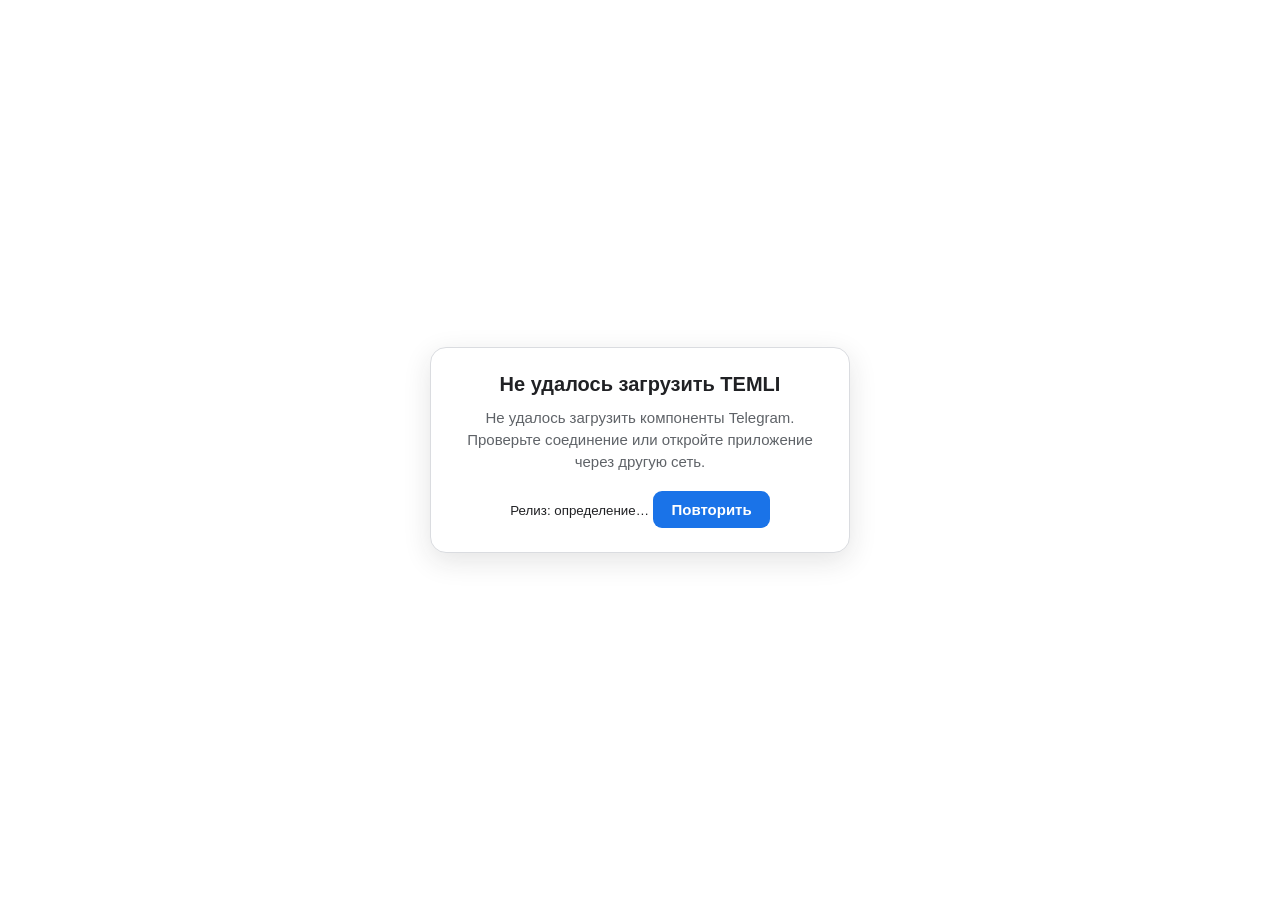
==== index.html @ 6789aa5f "Make payment and move actions optimistic" ====
<!DOCTYPE html>
<html lang="ru">
<head>
    <meta charset="UTF-8">
    <meta name="viewport" content="width=device-width, initial-scale=1.0, maximum-scale=1.0, user-scalable=no">
    <title>TEMLI — расписание</title>
    <link rel="stylesheet" href="styles.css?v=20260925-optimistic-actions1">
    <link rel="stylesheet" href="ux.css?v=1.0.0">
</head>
<body>
    <div id="startup-status" role="status" aria-live="polite">
        <div class="startup-status-card">
            <strong id="startup-status-title">TEMLI</strong>
            <p id="startup-status-message">Загрузка приложения…</p>
            <small id="startup-release" data-i18n-ignore>Релиз: определение…</small>
            <button id="startup-status-retry" type="button" hidden>Повторить</button>
        </div>
    </div>
    <svg class="thread-icon-sprite" aria-hidden="true">
        <defs>
            <symbol id="ti-chevron-left" viewBox="0 0 24 24"><path d="M14.5 5.5 8 12l6.5 6.5"/><circle cx="8" cy="12" r="1.15" fill="currentColor" stroke="none"/></symbol>
            <symbol id="ti-chevron-right" viewBox="0 0 24 24"><path d="m9.5 5.5 6.5 6.5-6.5 6.5"/><circle cx="16" cy="12" r="1.15" fill="currentColor" stroke="none"/></symbol>
            <symbol id="ti-chevron-down" viewBox="0 0 24 24"><path d="m5.5 9 6.5 6 6.5-6"/><circle cx="12" cy="15" r="1.15" fill="currentColor" stroke="none"/></symbol>
            <symbol id="ti-fullscreen" viewBox="0 0 24 24"><path d="M9 4H4v5M15 4h5v5M20 15v5h-5M9 20H4v-5"/><circle cx="20" cy="9" r="1.15" fill="currentColor" stroke="none"/></symbol>
            <symbol id="ti-students" viewBox="0 0 24 24"><circle cx="9" cy="8" r="3"/><path d="M3.5 19c.4-3.8 2.2-5.6 5.5-5.6s5.1 1.8 5.5 5.6M15.5 6.2a2.7 2.7 0 0 1 0 5.2M16.4 14c2.4.4 3.7 2 4.1 4.5"/><circle cx="20.5" cy="18.5" r="1.15" fill="currentColor" stroke="none"/></symbol>
            <symbol id="ti-assistant" viewBox="0 0 24 24"><path d="M6 4.5h11a2 2 0 0 1 2 2v11a2 2 0 0 1-2 2H7a2 2 0 0 1-2-2v-10M8 9h8M8 13h5"/><circle cx="5" cy="5" r="1.4" fill="currentColor" stroke="none"/><circle cx="16.5" cy="16.5" r="1.15" fill="currentColor" stroke="none"/></symbol>
            <symbol id="ti-settings" viewBox="0 0 24 24"><path d="M4 6h5M14 6h6M4 12h9M18 12h2M4 18h3M12 18h8"/><circle cx="11.5" cy="6" r="2.2"/><circle cx="15.5" cy="12" r="2.2"/><circle cx="9.5" cy="18" r="2.2"/></symbol>
            <symbol id="ti-zoom-in" viewBox="0 0 24 24"><circle cx="10" cy="10" r="5.5"/><path d="m14 14 5 5M10 7v6M7 10h6"/><circle cx="19" cy="19" r="1.15" fill="currentColor" stroke="none"/></symbol>
            <symbol id="ti-zoom-out" viewBox="0 0 24 24"><circle cx="10" cy="10" r="5.5"/><path d="m14 14 5 5M7 10h6"/><circle cx="19" cy="19" r="1.15" fill="currentColor" stroke="none"/></symbol>
            <symbol id="ti-calendar" viewBox="0 0 24 24"><rect x="4.5" y="6.5" width="15" height="13" rx="2"/><path d="M8 4v5M16 4v5M4.5 10.5h15M8 14h2M14 14h2M8 17h2"/><circle cx="16" cy="17" r="1.15" fill="currentColor" stroke="none"/></symbol>
            <symbol id="ti-pin" viewBox="0 0 24 24"><path d="M12 21s6-5.4 6-11a6 6 0 0 0-12 0c0 5.6 6 11 6 11Z"/><circle cx="12" cy="10" r="2.2"/><circle cx="12" cy="21" r="1.15" fill="currentColor" stroke="none"/></symbol>
            <symbol id="ti-message" viewBox="0 0 24 24"><path d="M5 5.5h14v10H10l-4.5 3v-3H5z"/><path d="M9 10h6"/><circle cx="18.5" cy="15.5" r="1.15" fill="currentColor" stroke="none"/></symbol>
            <symbol id="ti-delay-teacher" viewBox="0 0 24 24"><circle cx="11" cy="12" r="7"/><path d="M11 8v4l3 2M18.5 5.5l1.5-1.5"/><circle cx="19.5" cy="4.5" r="1.15" fill="currentColor" stroke="none"/></symbol>
            <symbol id="ti-delay-student" viewBox="0 0 24 24"><circle cx="13" cy="12" r="7"/><path d="M13 8v4l-3 2M4 8.5v7"/><circle cx="4" cy="5" r="1.8"/><circle cx="4" cy="18.5" r="1.15" fill="currentColor" stroke="none"/></symbol>
            <symbol id="ti-paid" viewBox="0 0 24 24"><path d="M8 20V4h5.2c3.2 0 5.3 1.7 5.3 4.6s-2.1 4.7-5.3 4.7H6M6 16.5h9"/><circle cx="18.5" cy="8.6" r="1.15" fill="currentColor" stroke="none"/></symbol>
            <symbol id="ti-subscription" viewBox="0 0 24 24"><path d="M5 6.5h14M5 11h14M5 15.5h10M5 20h7"/><circle cx="19" cy="15.5" r="1.4" fill="currentColor" stroke="none"/></symbol>
            <symbol id="ti-free" viewBox="0 0 24 24"><ellipse cx="10" cy="13" rx="4.5" ry="6"/><path d="M18 3.5v5M15.5 6h5"/><circle cx="18" cy="6" r="1.05" fill="currentColor" stroke="none"/></symbol>
            <symbol id="ti-move" viewBox="0 0 24 24"><path d="M5 17c0-6 3-10 9-10h4M15 4l3 3-3 3"/><circle cx="5" cy="17" r="1.6" fill="currentColor" stroke="none"/></symbol>
            <symbol id="ti-cancel" viewBox="0 0 24 24"><path d="M18.5 18.5A8.5 8.5 0 1 1 20 8M6 6l12 12"/><circle cx="20" cy="8" r="1.2" fill="currentColor" stroke="none"/></symbol>
            <symbol id="ti-restore" viewBox="0 0 24 24"><path d="M8 7H4v-4M4.5 7A8.5 8.5 0 1 1 5 17"/><circle cx="5" cy="17" r="1.2" fill="currentColor" stroke="none"/></symbol>
            <symbol id="ti-profile" viewBox="0 0 24 24"><circle cx="12" cy="8" r="3.2"/><path d="M5.5 20v-1.5c0-3.7 2.2-5.7 6.5-5.7s6.5 2 6.5 5.7V20M5.5 6V4h2M18.5 6V4h-2"/><circle cx="18.5" cy="20" r="1.15" fill="currentColor" stroke="none"/></symbol>
            <symbol id="ti-report" viewBox="0 0 24 24"><path d="M6 4.5h9l3 3V20H6zM15 4.5v3h3M9 11h6M9 15h4"/><circle cx="15.5" cy="18" r="1.15" fill="currentColor" stroke="none"/></symbol>
            <symbol id="ti-edit" viewBox="0 0 24 24"><path d="m6 17.5.8-4 8.7-8.7 3.7 3.7-8.7 8.7zM14 6.3l3.7 3.7M5 20h9"/><circle cx="5" cy="20" r="1.15" fill="currentColor" stroke="none"/></symbol>
            <symbol id="ti-delete" viewBox="0 0 24 24"><path d="M7 8v11h10V8M5 8h14M9 8V5h6v3M10 11v5M14 11v5"/><circle cx="17" cy="19" r="1.15" fill="currentColor" stroke="none"/></symbol>
            <symbol id="ti-palette" viewBox="0 0 24 24"><path d="M12 4a8 8 0 1 0 0 16h1.2a1.8 1.8 0 0 0 0-3.6h-.7a1.5 1.5 0 0 1 0-3H20A8 8 0 0 0 12 4Z"/><circle cx="8" cy="10" r="1.1" fill="currentColor" stroke="none"/><circle cx="11" cy="7" r="1.1" fill="currentColor" stroke="none"/><circle cx="15" cy="8" r="1.1" fill="currentColor" stroke="none"/></symbol>
            <symbol id="ti-add" viewBox="0 0 24 24"><path d="M12 5v14M5 12h14"/><circle cx="19" cy="12" r="1.15" fill="currentColor" stroke="none"/></symbol>
            <symbol id="ti-check" viewBox="0 0 24 24"><path d="m5 12.5 4.5 4.5L19 7.5"/><circle cx="19" cy="7.5" r="1.15" fill="currentColor" stroke="none"/></symbol>
            <symbol id="ti-copy" viewBox="0 0 24 24"><rect x="8" y="5" width="11" height="13" rx="2"/><path d="M15.5 18v1a2 2 0 0 1-2 2H7a2 2 0 0 1-2-2V9a2 2 0 0 1 2-2h1"/><circle cx="19" cy="5" r="1.15" fill="currentColor" stroke="none"/></symbol>
            <symbol id="ti-help" viewBox="0 0 24 24"><circle cx="12" cy="12" r="8"/><path d="M9.7 9.2a2.5 2.5 0 0 1 4.8.9c0 2.2-2.5 2.3-2.5 4.2"/><circle cx="12" cy="17.5" r="1.15" fill="currentColor" stroke="none"/></symbol>
            <symbol id="ti-receipt" viewBox="0 0 24 24"><path d="M6 4.5h12V20l-2-1.5-2 1.5-2-1.5-2 1.5-2-1.5L6 20zM9 9h6M9 13h4"/><circle cx="16" cy="16" r="1.15" fill="currentColor" stroke="none"/></symbol>
            <symbol id="ti-book" viewBox="0 0 24 24"><path d="M4.5 5.5c3.2-.7 5.7.1 7.5 2.2 1.8-2.1 4.3-2.9 7.5-2.2v13c-3.2-.7-5.7.1-7.5 2.2-1.8-2.1-4.3-2.9-7.5-2.2zM12 7.7v13"/><circle cx="19.5" cy="18.5" r="1.15" fill="currentColor" stroke="none"/></symbol>
            <symbol id="ti-pdf" viewBox="0 0 24 24"><path d="M6 4.5h9l3 3V20H6zM15 4.5v3h3M9 11h6M9 15h6"/><circle cx="18" cy="20" r="1.15" fill="currentColor" stroke="none"/></symbol>
            <symbol id="ti-debt" viewBox="0 0 24 24"><path d="M8 20V4h5c3.2 0 5.2 1.7 5.2 4.5S16.2 13 13 13H6M6 16.5h8"/><circle cx="19" cy="18" r="1.4" fill="currentColor" stroke="none"/></symbol>
            <symbol id="ti-windows" viewBox="0 0 24 24"><path d="M5 6v12M19 6v12M8 9h3M13 15h3"/><circle cx="12" cy="12" r="1.3" fill="currentColor" stroke="none"/></symbol>
            <symbol id="ti-summary" viewBox="0 0 24 24"><path d="M5 19V11M10 19V6M15 19v-9M20 19V4"/><circle cx="20" cy="4" r="1.15" fill="currentColor" stroke="none"/></symbol>
            <symbol id="ti-birthday" viewBox="0 0 24 24"><path d="M5 12h14v8H5zM5 15c1.3 1.2 2.7 1.2 4 0 1.3 1.2 2.7 1.2 4 0 1.3 1.2 2.7 1.2 4 0 .7.6 1.3.9 2 .9M8 12V9h8v3M12 8V5"/><circle cx="12" cy="4" r="1.3" fill="currentColor" stroke="none"/></symbol>
            <symbol id="ti-archive" viewBox="0 0 24 24"><path d="M5 8h14v11H5zM4 5h16v3H4zM9 12h6"/><circle cx="15" cy="12" r="1.15" fill="currentColor" stroke="none"/></symbol>
            <symbol id="ti-close" viewBox="0 0 24 24"><path d="m6 6 12 12M18 6 6 18"/><circle cx="18" cy="6" r="1.15" fill="currentColor" stroke="none"/></symbol>
            <symbol id="ti-board" viewBox="0 0 24 24"><path d="M4 5.5h16v11H4zM8 20l4-3.5L16 20M8 10h3M13 13h3"/><circle cx="20" cy="16.5" r="1.15" fill="currentColor" stroke="none"/></symbol>
        </defs>
    </svg>
    <header class="main-header">
        <div class="header-top">
            <button id="btn-today" class="header-btn">Сегодня</button>
            <div class="nav-arrows">
                <button id="btn-prev-week" class="icon-btn" aria-label="Предыдущая неделя"><svg class="thread-icon" aria-hidden="true"><use href="#ti-chevron-left"></use></svg></button>
                <div class="header-center-stack">
                    <button id="top-next-lesson" class="top-next-lesson" type="button" aria-controls="top-next-lesson-details" aria-expanded="false" data-i18n-ignore>
                        <span id="top-next-lesson-summary">Ближайшее занятие…</span><svg class="thread-icon top-next-chevron" aria-hidden="true"><use href="#ti-chevron-down"></use></svg>
                    </button>
                    <div id="top-notification-preview" class="top-notification-preview hidden">
                        <button id="btn-top-teacher-delay" type="button"><svg class="thread-icon" aria-hidden="true"><use href="#ti-delay-teacher"></use></svg>Я задержусь</button>
                        <button id="btn-top-student-delay" type="button"><svg class="thread-icon" aria-hidden="true"><use href="#ti-delay-student"></use></svg>Ученик задерживается</button>
                    </div>
                    <div id="top-next-lesson-details" class="top-next-lesson-details hidden"></div>
                </div>
                <button id="btn-next-week" class="icon-btn" aria-label="Следующая неделя"><svg class="thread-icon" aria-hidden="true"><use href="#ti-chevron-right"></use></svg></button>
            </div>
            <div class="header-actions">
                <button id="btn-fullscreen" class="icon-btn hidden" type="button" title="На весь экран" aria-label="На весь экран"><svg class="thread-icon" aria-hidden="true"><use href="#ti-fullscreen"></use></svg></button>
                <button id="btn-students" class="icon-btn" title="Ученики" aria-label="Ученики"><svg class="thread-icon" aria-hidden="true"><use href="#ti-students"></use></svg><span id="student-binding-alert" class="student-binding-alert hidden" aria-hidden="true"></span></button>
                <button id="btn-work-center" class="icon-btn work-center-btn" title="Помощник" aria-label="Помощник"><svg class="thread-icon" aria-hidden="true"><use href="#ti-assistant"></use></svg><span id="work-center-debt-alert" class="work-center-debt-alert hidden" aria-hidden="true">!</span></button>
                <button id="btn-app-settings" class="icon-btn settings-icon-btn" title="Настройки" aria-label="Настройки"><svg class="thread-icon" aria-hidden="true"><use href="#ti-settings"></use></svg></button>
            </div>
        </div>
        <div class="week-days-container">
            <div class="time-spacer">
                <button id="btn-zoom-in" class="zoom-btn" title="Увеличить высоту" aria-label="Увеличить высоту"><svg class="thread-icon" aria-hidden="true"><use href="#ti-zoom-in"></use></svg></button>
                <button id="btn-zoom-out" class="zoom-btn" title="Уменьшить высоту" aria-label="Уменьшить высоту"><svg class="thread-icon" aria-hidden="true"><use href="#ti-zoom-out"></use></svg></button>
                <button id="btn-date-picker" class="zoom-btn date-picker-trigger" type="button" title="Выбрать дату" aria-label="Выбрать дату"><svg class="thread-icon" aria-hidden="true"><use href="#ti-calendar"></use></svg></button>
            </div>
            <div class="days-row" id="days-header"></div>
        </div>
    </header>

    <main id="calendar-container">
        <div class="calendar-grid">
            <div class="time-column" id="time-labels"></div>
            <div class="days-grid" id="week-grid"></div>
            <div class="events-layer" id="events-layer">
                <div id="current-time-line" class="current-time-line hidden">
                    <div class="time-line-dot"></div>
                </div>
            </div>
        </div>
    </main>

    <!-- Компактная строка режима переноса; ux.js переносит её над календарной сеткой. -->
    <div id="move-hint" class="move-hint-bar hidden">
        <span><svg class="thread-icon" aria-hidden="true"><use href="#ti-pin"></use></svg><span id="move-hint-text">Выберите новое время</span></span>
        <button id="btn-cancel-move" class="cancel-move-btn">Отмена</button>
    </div>

    <!-- МЕНЮ ДЕЙСТВИЙ (Короткий клик по ученику) -->
    <div id="action-menu-overlay" class="hidden">
        <div class="modal-content text-center">
            <h2 id="action-menu-title">Ученик</h2>
            <p id="personal-event-notes-view" class="personal-event-notes-view hidden"></p>
            <div class="modal-actions-column">
                <div class="action-section-label" id="action-contact-label">Связь</div>
                <button id="btn-action-chat-student" class="action-menu-btn"><svg class="thread-icon" aria-hidden="true"><use href="#ti-message"></use></svg>Написать ученику</button>
                <button id="btn-action-chat-parent" class="action-menu-btn"><svg class="thread-icon" aria-hidden="true"><use href="#ti-message"></use></svg>Написать родителю</button>
                <div id="group-action-details" class="group-action-details hidden"></div>
                <div class="action-section-label" id="action-notification-label">Оповещения</div>
                <div class="payment-actions-row" id="action-notification-actions">
                    <button id="btn-action-teacher-delay" class="action-menu-btn future-notification-btn"><svg class="thread-icon" aria-hidden="true"><use href="#ti-delay-teacher"></use></svg>Я задержусь</button>
                    <button id="btn-action-student-delay" class="action-menu-btn future-notification-btn"><svg class="thread-icon" aria-hidden="true"><use href="#ti-delay-student"></use></svg>Ученик задерживается</button>
                </div>
                <div class="action-section-label" id="individual-payment-label">Оплата</div>
                <div class="payment-actions-row payment-actions-row-three" id="action-payment-actions">
                    <button id="btn-action-paid" class="action-menu-btn paid-btn"><svg class="thread-icon" aria-hidden="true"><use href="#ti-paid"></use></svg>Оплачено</button>
                    <button id="btn-action-subscription" class="action-menu-btn subscription-pay-btn"><svg class="thread-icon" aria-hidden="true"><use href="#ti-subscription"></use></svg>Абонемент</button>
                    <button id="btn-action-free" class="action-menu-btn free-btn"><svg class="thread-icon" aria-hidden="true"><use href="#ti-free"></use></svg>Бесплатно</button>
                </div>
                <div class="action-section-label" id="action-event-label">Занятие</div>
                <div class="payment-actions-row">
                    <button id="btn-action-move-trigger" class="action-menu-btn"><svg class="thread-icon" aria-hidden="true"><use href="#ti-move"></use></svg>Перенести</button>
                    <button id="btn-action-cancel-once" class="action-menu-btn"><svg class="thread-icon" aria-hidden="true"><use href="#ti-cancel"></use></svg>Отменить</button>
                </div>

                <button id="btn-action-student-card" class="action-menu-btn"><svg class="thread-icon" aria-hidden="true"><use href="#ti-profile"></use></svg>Карточка ученика</button>
                <button id="btn-action-report" class="action-menu-btn"><svg class="thread-icon" aria-hidden="true"><use href="#ti-report"></use></svg>Итог занятия</button>
                <button id="btn-action-settings" class="action-menu-btn"><svg class="thread-icon" aria-hidden="true"><use href="#ti-settings"></use></svg>Настройки занятия</button>
                <button id="btn-action-delete" class="action-menu-btn delete-btn"><svg class="thread-icon" aria-hidden="true"><use href="#ti-delete"></use></svg>Удалить</button>

                <!-- ПАЛИТРА ЦВЕТОВ: 7 быстрых цветов + расширенная палитра -->
                <div class="action-section-label" id="action-color-label">Цвет</div>
                <div class="inline-color-palette" id="action-color-palette">
                    <div class="color-swatch color-0" data-color="0"></div>
                    <div class="color-swatch color-1" data-color="1"></div>
                    <div class="color-swatch color-2" data-color="2"></div>
                    <div class="color-swatch color-3" data-color="3"></div>
                    <div class="color-swatch color-4" data-color="4"></div>
                    <div class="color-swatch color-5" data-color="5"></div>
                    <div class="color-swatch color-6" data-color="6"></div>
                    <div class="color-swatch color-picker-open" id="color-picker-open" role="button" aria-label="Другой цвет"><svg class="thread-icon" aria-hidden="true"><use href="#ti-palette"></use></svg></div>
                </div>

                <button id="btn-action-close" class="secondary-btn">Закрыть</button>
            </div>
        </div>
    </div>

    <!-- ДИАЛОГ ПЕРЕНОСА / КОПИРОВАНИЯ -->
    <div id="move-modal-overlay" class="hidden">
        <div class="modal-content text-center">
            <h2 id="move-modal-title">Действие с занятием</h2>
            <p id="move-modal-desc" class="modal-desc"></p>
            <div id="move-time-picker" class="move-time-picker">
                <strong id="move-time-picker-label">Время начала</strong>
                <div class="move-time-presets" aria-label="Быстрый выбор минут">
                    <button type="button" data-move-minute="0">:00</button>
                    <button type="button" data-move-minute="15">:15</button>
                    <button type="button" data-move-minute="30">:30</button>
                    <button type="button" data-move-minute="45">:45</button>
                </div>
                <div class="move-time-fine">
                    <button id="btn-move-time-minus" type="button" aria-label="Уменьшить время на 5 минут">−5</button>
                    <input id="move-target-time" type="time" step="300" aria-label="Новое время занятия">
                    <button id="btn-move-time-plus" type="button" aria-label="Увеличить время на 5 минут">+5</button>
                </div>
                <small id="move-time-status" aria-live="polite"></small>
            </div>
            <div class="modal-actions-column">
                <button id="btn-action-copy" class="primary-btn"><svg class="thread-icon" aria-hidden="true"><use href="#ti-add"></use></svg>Добавить ещё одним занятием</button>
                <button id="btn-action-move-once" class="secondary-btn"><svg class="thread-icon" aria-hidden="true"><use href="#ti-move"></use></svg>Перенести (разово)</button>
                <button id="btn-action-move-all" class="secondary-btn"><svg class="thread-icon" aria-hidden="true"><use href="#ti-move"></use></svg>Перенести все будущие</button>
                <button id="btn-action-move-cancel" class="danger-btn">Отмена</button>
            </div>
        </div>
    </div>

    <!-- ДИАЛОГ УДАЛЕНИЯ -->
    <div id="delete-modal-overlay" class="hidden">
        <div class="modal-content text-center">
            <h2 id="delete-modal-title">Удаление занятия</h2>
            <p class="modal-desc" id="delete-modal-desc">Как удалить это занятие?</p>
            <div class="modal-actions-column">
                <button id="btn-delete-once" class="danger-btn">Удалить только это занятие</button>
                <button id="btn-delete-all" class="danger-btn">Удалить все будущие (навсегда)</button>
                <button id="btn-delete-cancel" class="secondary-btn">Отмена</button>
            </div>
        </div>
    </div>

    <!-- ОПЛАТА АБОНЕМЕНТА -->
    <div id="subscription-pay-overlay" class="hidden">
        <div class="modal-content text-center">
            <h2 id="subscription-pay-title">Абонемент</h2>
            <p id="subscription-pay-desc" class="modal-desc">Укажите сумму оплаты.</p>
            <div class="form-group text-left">
                <label>Сумма абонемента, ₽</label>
                <input type="number" id="subscription-pay-amount" min="0" step="1" inputmode="decimal" placeholder="Например: 3000">
                <small id="subscription-pay-hint" class="field-hint"></small>
            </div>
            <div class="form-group text-left">
                <label>Зачесть за</label>
                <div class="subscription-count-stepper">
                    <button type="button" id="subscription-count-minus" class="subscription-count-btn" aria-label="Уменьшить количество занятий">−</button>
                    <strong id="subscription-custom-count" class="subscription-count-value">3 занятия</strong>
                    <button type="button" id="subscription-count-plus" class="subscription-count-btn" aria-label="Увеличить количество занятий">+</button>
                </div>
            </div>
            <label class="checkbox-label receipt-send-checkbox">
                <input type="checkbox" id="subscription-send-receipt-checkbox" checked>
                <span>Отправить чек родителю</span>
            </label>
            <div class="modal-actions-column">
                <button id="btn-subscription-pay-apply" class="primary-btn"><svg class="thread-icon" aria-hidden="true"><use href="#ti-check"></use></svg>Оплатить абонемент</button>
                <button id="btn-subscription-pay-cancel" class="secondary-btn">Отмена</button>
            </div>
        </div>
    </div>

    <!-- КОМПАКТНЫЙ ВЫБОР ТИПА НОВОЙ ЗАПИСИ -->
    <div id="add-type-overlay" class="hidden">
        <div class="modal-content add-type-modal" role="dialog" aria-modal="true" aria-labelledby="add-type-title">
            <header class="modal-header add-type-header">
                <div>
                    <h2 id="add-type-title">Что добавить?</h2>
                    <p id="add-type-context" class="add-type-context" data-i18n-ignore></p>
                </div>
                <button id="btn-close-add-type" class="close-modal" type="button" aria-label="Закрыть"><svg class="thread-icon" aria-hidden="true"><use href="#ti-close"></use></svg></button>
            </header>
            <div class="add-type-choices">
                <button id="btn-add-type-student" class="add-type-choice" type="button">
                    <span class="add-type-icon"><svg class="thread-icon" aria-hidden="true"><use href="#ti-profile"></use></svg></span>
                    <span>Занятие с учеником</span>
                    <svg class="thread-icon add-type-chevron" aria-hidden="true"><use href="#ti-chevron-right"></use></svg>
                </button>
                <button id="btn-add-type-group" class="add-type-choice" type="button">
                    <span class="add-type-icon"><svg class="thread-icon" aria-hidden="true"><use href="#ti-students"></use></svg></span>
                    <span>Групповое занятие</span>
                    <svg class="thread-icon add-type-chevron" aria-hidden="true"><use href="#ti-chevron-right"></use></svg>
                </button>
                <button id="btn-add-type-personal" class="add-type-choice personal-choice" type="button">
                    <span class="add-type-icon"><svg class="thread-icon" aria-hidden="true"><use href="#ti-pin"></use></svg></span>
                    <span>Личное дело</span>
                    <svg class="thread-icon add-type-chevron" aria-hidden="true"><use href="#ti-chevron-right"></use></svg>
                </button>
            </div>
        </div>
    </div>

    <!-- МОДАЛЬНОЕ ОКНО НАСТРОЕК / ДОБАВЛЕНИЯ ЗАНЯТИЯ -->
    <div id="modal-overlay" class="hidden">
        <div class="modal-content">
            <header class="modal-header">
                <h2 id="modal-title">Настройки занятия</h2>
                <button id="btn-close-modal" class="close-modal" type="button" aria-label="Закрыть"><svg class="thread-icon" aria-hidden="true"><use href="#ti-close"></use></svg></button>
            </header>
            <div class="modal-body">
                <input type="hidden" id="lesson-id">
                <input type="hidden" id="lesson-date">

                <div id="form-container">
                    <div class="form-group hidden" id="lesson-type-group">
                        <label>Кого добавить в слот</label>
                        <select id="lesson-type-select">
                            <option value="student">Ученика</option>
                            <option value="group">Группу</option>
                            <option value="personal">Личное дело</option>
                        </select>
                    </div>

                    <div class="form-group hidden" id="personal-event-group">
                        <label for="personal-event-title">Название</label>
                        <input type="text" id="personal-event-title" maxlength="100" placeholder="Например: врач, встреча, дорога">
                        <label for="personal-event-notes" class="personal-notes-label">Заметки</label>
                        <textarea id="personal-event-notes" rows="4" maxlength="1000" placeholder="Необязательно"></textarea>
                        <small class="field-hint">Заметки видны только владельцу расписания.</small>
                    </div>

                    <div class="form-group hidden" id="group-editor-group">
                        <label>Группа</label>
                        <input type="text" id="group-name" placeholder="Название группы, например: 9 класс">
                        <div class="group-members-head">Ученики группы</div>
                        <div id="group-members-container" class="group-members-list"></div>
                        <button type="button" id="btn-add-group-member" class="secondary-btn compact-add-btn">＋ Добавить ученика</button>
                    </div>

                    <!-- Выбор или ввод ученика при СОЗДАНИИ -->
                    <div class="form-group" id="student-select-group">
                        <label>Ученик</label>
                        <select id="student-select">
                            <option value="">-- Выбрать ученика --</option>
                            <option value="manual">Вписать вручную...</option>
                        </select>
                        <input type="text" id="manual-student-name" class="hidden" placeholder="Имя ученика">
                    </div>

                    <section id="lesson-student-setup" class="lesson-student-setup" data-i18n-ignore>
                        <div class="lesson-student-setup-head">
                            <strong>Контакты</strong>
                            <small>Сохранятся в карточке ученика</small>
                        </div>
                        <input type="text" id="lesson-parent-name" maxlength="128" placeholder="Имя родителя (необязательно)" aria-label="Имя родителя (необязательно)">
                        <div id="lesson-bot-invite-options" class="lesson-bot-invite-options" hidden>
                            <strong>Приглашения — по желанию</strong>
                            <label class="checkbox-label"><input type="checkbox" id="lesson-invite-student"><span>Создать ссылку ученику</span></label>
                            <label class="checkbox-label"><input type="checkbox" id="lesson-invite-parent"><span>Создать ссылку родителю</span></label>
                            <small id="lesson-bot-invite-hint" class="field-hint"></small>
                        </div>
                        <details id="lesson-manual-contacts">
                        <summary>Контакты вручную</summary>
                        <div class="form-group">
                            <label>Контакт ученика</label>
                            <div id="lesson-student-contacts" class="contacts-list"></div>
                            <button type="button" class="secondary-btn add-contact-btn" data-target="lesson-student-contacts">＋ Добавить контакт</button>
                        </div>
                        <div class="form-group">
                            <label>Контакт родителя</label>
                            <div id="lesson-parent-contacts" class="contacts-list"></div>
                            <button type="button" class="secondary-btn add-contact-btn" data-target="lesson-parent-contacts">＋ Добавить контакт</button>
                        </div>
                        </details>
                    </section>
                    <!-- Отображение ученика при РЕДАКТИРОВАНИИ -->
                    <div class="form-group hidden" id="student-fixed-group">
                        <label>Ученик</label>
                        <input type="text" id="fixed-student-name" readonly class="readonly-input">
                    </div>

                    <div class="form-group" id="student-lesson-price-group">
                        <label>Стоимость занятия, ₽</label>
                        <input type="number" id="lesson-price" min="0" step="1" inputmode="decimal" placeholder="1500">
                    </div>

                    <div class="form-group hidden" id="lesson-price-scope-group">
                        <label>Где изменить цену</label>
                        <div class="price-scope-options">
                            <label><input type="radio" name="lesson-price-scope" value="single" checked><span>Только это занятие</span></label>
                            <label><input type="radio" name="lesson-price-scope" value="future"><span>Это и будущие неоплаченные</span></label>
                        </div>
                        <small class="field-hint">Прошедшие, отменённые, бесплатные и оплаченные занятия не изменятся.</small>
                    </div>

                    <!-- Время и Длительность -->
                    <div class="form-row" id="time-duration-group">
                        <div class="form-group flex-1">
                            <label>Время начала</label>
                            <input type="time" id="lesson-time" step="300">
                        </div>
                        <div class="form-group flex-1">
                            <label>Длительность (мин)</label>
                            <input type="number" id="lesson-duration" value="60" min="15" max="1440" step="5">
                        </div>
                    </div>

                    <div class="form-group" id="repeat-group">
                        <label>Повтор</label>
                        <select id="lesson-repeat">
                            <option value="year" selected>До конца учебного года</option>
                            <option value="no">Только сегодня (разово)</option>
                            <option value="month">Каждую неделю на месяц</option>
                        </select>
                        <div id="repeat-until-wrap" class="form-group hidden">
                            <label>Каждую неделю до</label>
                            <input type="date" id="repeat-until">
                        </div>
                    </div>

                    <div class="form-group reminder-group">
                        <input type="checkbox" id="reminder-enabled" checked hidden>
                        <label id="lesson-reminder-label" data-i18n-ignore>Напоминать за (если включено у ученика)</label>
                        <div id="reminder-minutes-wrap" class="reminder-minutes-wrap">
                            <span>за</span>
                            <input type="number" id="reminder-minutes" value="60" min="0" max="10080" step="5">
                            <span>минут</span>
                        </div>
                    </div>

                </div>

                <div class="modal-actions">
                    <button id="btn-save" class="primary-btn">Сохранить</button>
                    <button id="btn-cancel-modal" class="secondary-btn">Отмена</button>
                </div>
            </div>
        </div>
    </div>

    <div id="lesson-invite-result-overlay" class="hidden" data-i18n-ignore>
        <div class="modal-content compact-modal" role="dialog" aria-modal="true" aria-labelledby="lesson-invite-result-title">
            <header class="modal-header">
                <h2 id="lesson-invite-result-title">Занятие сохранено</h2>
                <button id="btn-close-lesson-invite-result" class="close-modal" type="button" aria-label="Закрыть"><svg class="thread-icon" aria-hidden="true"><use href="#ti-close"></use></svg></button>
            </header>
            <div class="modal-body">
                <p id="lesson-invite-result-help" class="modal-desc"></p>
                <div id="lesson-invite-result-links" class="lesson-invite-result-links"></div>
                <p id="lesson-invite-result-status" class="student-bot-invites-status" role="status"></p>
            </div>
            <div class="modal-actions">
                <button id="btn-done-lesson-invite-result" class="primary-btn" type="button">Готово</button>
            </div>
        </div>
    </div>
    <!-- МИКРООТЧЁТ ПО ЗАНЯТИЮ -->
    <div id="lesson-report-overlay" class="hidden">
        <div class="modal-content compact-modal">
            <header class="modal-header">
                <h2 id="lesson-report-title">Итог занятия</h2>
                <button id="btn-close-lesson-report" class="close-modal" type="button" aria-label="Закрыть"><svg class="thread-icon" aria-hidden="true"><use href="#ti-close"></use></svg></button>
            </header>
            <div class="modal-body">
                <div class="form-group">
                    <label>Коротко: что прошли / результат</label>
                    <textarea id="lesson-report-text" rows="4" maxlength="1000" placeholder="Например: квадратные неравенства, №15; стало лучше с ОДЗ"></textarea>
                    <small class="field-hint">Сохраняется в истории ученика. Можно оставить пустым.</small>
                </div>
            </div>
            <div class="modal-actions">
                <button id="btn-save-lesson-report" class="primary-btn" type="button">Сохранить</button>
                <button id="btn-cancel-lesson-report" class="secondary-btn" type="button">Закрыть</button>
            </div>
        </div>
    </div>

    <!-- ВСТРОЕННЫЙ КАЛЕНДАРЬ ВЫБОРА ДАТЫ -->
    <div id="date-picker-overlay" class="hidden">
        <div class="modal-content date-picker-modal">
            <header class="modal-header">
                <button id="date-picker-prev" class="icon-btn" type="button" aria-label="Предыдущий месяц"><svg class="thread-icon" aria-hidden="true"><use href="#ti-chevron-left"></use></svg></button>
                <h2 id="date-picker-title">Месяц</h2>
                <button id="date-picker-next" class="icon-btn" type="button" aria-label="Следующий месяц"><svg class="thread-icon" aria-hidden="true"><use href="#ti-chevron-right"></use></svg></button>
            </header>
            <div class="date-picker-weekdays">
                <span>Пн</span><span>Вт</span><span>Ср</span><span>Чт</span><span>Пт</span><span>Сб</span><span>Вс</span>
            </div>
            <div id="date-picker-grid" class="date-picker-grid"></div>
            <div class="modal-actions">
                <button id="date-picker-today" class="secondary-btn" type="button">Сегодня</button>
                <button id="date-picker-close" class="secondary-btn" type="button">Закрыть</button>
            </div>
        </div>
    </div>

    <!-- РАБОЧИЙ ЦЕНТР -->
    <div id="work-center-overlay" class="hidden">
        <div class="modal-content compact-modal">
            <header class="modal-header">
                <h2>Помощник</h2>
                <button id="btn-close-work-center" class="close-modal" type="button" aria-label="Закрыть"><svg class="thread-icon" aria-hidden="true"><use href="#ti-close"></use></svg></button>
            </header>
            <div class="modal-body compact-stack">
                <button class="hub-row" data-hub-section="debts">
                    <span><svg class="thread-icon" aria-hidden="true"><use href="#ti-debt"></use></svg>Кто должен</span><strong id="hub-debts-count">0</strong>
                </button>
                <div id="hub-debts" class="hub-panel hidden"></div>

                <button class="hub-row" data-hub-section="windows">
                    <span><svg class="thread-icon" aria-hidden="true"><use href="#ti-windows"></use></svg>Окна этой недели</span><svg class="thread-icon row-chevron" aria-hidden="true"><use href="#ti-chevron-right"></use></svg>
                </button>
                <div id="hub-windows" class="hub-panel hidden">
                    <div id="hub-windows-copy-toolbar" class="hub-copy-toolbar hidden">
                        <button id="btn-copy-week-windows" class="hub-copy-btn" type="button" aria-label="Скопировать окна недели" title="Скопировать окна недели">
                            <svg class="thread-icon" aria-hidden="true"><use href="#ti-copy"></use></svg>
                        </button>
                    </div>
                    <div id="hub-windows-list"></div>
                </div>

                <button class="hub-row" data-hub-section="summary">
                    <span><svg class="thread-icon" aria-hidden="true"><use href="#ti-summary"></use></svg>Сводка недели</span><svg class="thread-icon row-chevron" aria-hidden="true"><use href="#ti-chevron-right"></use></svg>
                </button>
                <div id="hub-summary" class="hub-panel hidden"></div>

                <button class="hub-row" data-hub-section="birthdays">
                    <span><svg class="thread-icon" aria-hidden="true"><use href="#ti-birthday"></use></svg>Дни рождения</span><svg class="thread-icon row-chevron" aria-hidden="true"><use href="#ti-chevron-right"></use></svg>
                </button>
                <div id="hub-birthdays" class="hub-panel hidden"></div>
            </div>
            <div class="modal-actions">
                <button id="btn-close-work-center-bottom" class="secondary-btn" type="button">Закрыть</button>
            </div>
        </div>
    </div>

    <!-- УЧЕНИКИ -->
    <div id="students-overlay" class="hidden">
        <div class="modal-content compact-modal">
            <header class="modal-header">
                <h2>Ученики</h2>
                <button id="btn-close-students" class="close-modal" type="button" aria-label="Закрыть"><svg class="thread-icon" aria-hidden="true"><use href="#ti-close"></use></svg></button>
            </header>
            <div class="modal-body">
                <input type="search" id="students-search" placeholder="Найти ученика">
                <label class="checkbox-label archive-filter"><input id="students-show-archived" type="checkbox">Архив учеников</label>
                <div id="students-list" class="students-list"></div>
            </div>
            <div class="modal-actions">
                <button id="btn-close-students-bottom" class="secondary-btn" type="button">Закрыть</button>
            </div>
        </div>
    </div>

    <!-- КАРТОЧКА УЧЕНИКА -->
    <div id="student-card-overlay" class="hidden">
        <div class="modal-content compact-modal">
            <header class="modal-header">
                <h2 id="student-card-title">Ученик</h2>
                <button id="btn-close-student-card" class="close-modal" type="button" aria-label="Закрыть"><svg class="thread-icon" aria-hidden="true"><use href="#ti-close"></use></svg></button>
            </header>
            <div class="modal-body">
                <div class="student-card-overview">
                    <div class="student-lesson-stats">
                        <span>Оплачено / проведено</span>
                        <strong id="student-lessons-ratio">— / —</strong>
                    </div>
                    <button id="btn-student-payment" class="primary-btn" type="button"><svg class="thread-icon" aria-hidden="true"><use href="#ti-paid"></use></svg>Распределить общую сумму</button>
                </div>
                <details id="student-finances" class="student-finances">
                    <summary>Занятия и оплаты</summary>
                    <div id="student-payment-lessons" aria-live="polite"></div>
                    <details class="student-payment-history">
                        <summary>История общих оплат и отмена</summary>
                        <div id="student-payment-transactions"></div>
                    </details>
                </details>
                <div class="form-group">
                    <label>Имя в календаре <small class="muted-inline">(необязательно)</small></label>
                    <input type="text" id="student-calendar-name" maxlength="24" placeholder="Например: Саша">
                    <small class="field-hint">Если оставить пустым, в календаре будет обычное имя.</small>
                </div>
                <div class="form-group">
                    <label>День рождения</label>
                    <input type="date" id="student-birthday">
                </div>
                <div class="form-group">
                    <label>Статус</label>
                    <div class="student-status-switch" role="group" aria-label="Статус ученика">
                        <button type="button" id="student-status-active" class="student-status-btn active" data-status="active">Активный</button>
                        <button type="button" id="student-status-paused" class="student-status-btn" data-status="paused">Пауза</button>
                    </div>
                    <small class="field-hint">Ученики на паузе не показываются при добавлении нового занятия. Уже созданные занятия сохраняются.</small>
                </div>
                <div class="form-group">
                    <label>Заметка</label>
                    <textarea id="student-note" rows="3" maxlength="1000" placeholder="Например: готовится к ЕГЭ, по средам только после 18:00"></textarea>
                </div>
                <div class="form-group">
                    <label>Ссылка на доску</label>
                    <input type="url" id="student-board-link" placeholder="https://...">
                    <small class="field-hint">Индивидуальная ссылка этого ученика.</small>
                </div>
                <div class="form-group">
                    <label>Своя ссылка Zoom <small class="muted-inline">(необязательно)</small></label>
                    <input type="url" id="student-zoom-link" placeholder="Если пусто — используется общая ссылка">
                    <small class="field-hint">Заполняйте только если этому ученику нужна другая ссылка.</small>
                </div>
                <div class="form-group">
                    <label>Контакт ученика</label>
                    <div id="student-card-student-contacts" class="contacts-list"></div>
                    <button type="button" class="secondary-btn add-contact-btn" data-target="student-card-student-contacts">＋ Добавить контакт</button>
                </div>
                <div class="form-group">
                    <label>Контакт родителя</label>
                            <input type="text" id="student-parent-name" maxlength="128" placeholder="Имя родителя (необязательно)" aria-label="Имя родителя (необязательно)" data-i18n-ignore>
                            <div id="student-card-parent-contacts" class="contacts-list"></div>
                    <button type="button" class="secondary-btn add-contact-btn" data-target="student-card-parent-contacts">＋ Добавить контакт</button>
                </div>
                <div class="student-notification-options" data-i18n-ignore>
                    <label class="checkbox-label"><input type="checkbox" id="student-reminders"><span id="student-reminders-label">Напоминать ученику о занятии</span></label>
                    <label class="checkbox-label"><input type="checkbox" id="student-parent-end"><span id="student-parent-end-label">Родителю об окончании</span></label>
                </div>
                <details id="student-bot-invites" class="form-group student-bot-invites-card" data-i18n-ignore>
                    <summary id="student-bot-invites-title">Пригласить в моего бота</summary>
                    <div class="student-bot-invites-body">
                        <p id="student-bot-invites-help" class="student-bot-invites-help"></p>
                        <div class="student-bot-invite-actions">
                            <button id="student-bot-invite-student" class="secondary-btn" type="button">Ссылка ученику</button>
                            <button id="student-bot-invite-parent" class="secondary-btn" type="button">Ссылка родителю</button>
                        </div>
                        <div id="student-bot-invite-result" class="student-bot-invite-result" hidden>
                            <strong id="student-bot-invite-result-label">Готовая ссылка</strong>
                            <div class="student-bot-invite-link-row">
                                <input id="student-bot-invite-url" type="text" readonly aria-label="Ссылка-приглашение">
                                <button id="student-bot-invite-copy" type="button"><svg class="thread-icon" aria-hidden="true"><use href="#ti-copy"></use></svg><span id="student-bot-invite-copy-label">Копировать</span></button>
                            </div>
                        </div>
                        <p id="student-bot-invites-status" class="student-bot-invites-status" role="status"></p>
                        <div id="student-bot-bindings" class="student-bot-bindings"></div>
                        <button id="student-bot-invites-refresh" class="student-bot-invites-refresh" type="button">Обновить привязки</button>
                    </div>
                </details>
                <div class="form-group student-history-section">
                    <div class="student-history-head">
                        <label>История занятий</label>
                        <small id="student-history-summary" class="muted-inline"></small>
                    </div>
                    <div id="student-history-list" class="student-history-list">
                        <div class="student-history-empty">Загрузка…</div>
                    </div>
                </div>
                <button id="btn-archive-student" class="secondary-btn" type="button">Убрать ученика в архив</button>
                <details class="settings-details student-delete-section">
                    <summary>Удаление ученика</summary>
                    <div class="details-body">
                        <small class="field-hint">Профиль и будущие занятия удалятся без возможности восстановления. Прошедшие занятия, оплаты, чеки и книга учёта сохранятся.</small>
                        <button id="btn-delete-student" class="danger-btn" type="button">Удалить ученика полностью</button>
                    </div>
                </details>
            </div>
            <div class="modal-actions">
                <button id="btn-save-student-card" class="primary-btn" type="button">Сохранить</button>
                <button id="btn-cancel-student-card" class="secondary-btn" type="button">Закрыть</button>
            </div>
        </div>
    </div>

    <!-- ОПЛАТА ОТ УЧЕНИКА / РОДИТЕЛЯ -->
    <div id="student-payment-overlay" class="hidden">
        <div class="modal-content compact-modal">
            <header class="modal-header">
                <h2 id="student-payment-title">Оплата</h2>
                <button id="btn-close-student-payment" class="close-modal" type="button" aria-label="Закрыть"><svg class="thread-icon" aria-hidden="true"><use href="#ti-close"></use></svg></button>
            </header>
            <div class="modal-body">
                <div id="student-payment-options" class="quick-payment-options"></div>
                <p id="student-payment-explanation" class="field-hint"></p>
                <div class="form-group">
                    <label>Сумма, ₽</label>
                    <input type="number" id="student-payment-amount" min="1" step="1" inputmode="decimal" placeholder="Например: 15000">
                </div>
                <label class="checkbox-label receipt-send-checkbox">
                    <input type="checkbox" id="student-payment-send-receipt" checked>
                    <span>Отправить чек родителю</span>
                </label>
            </div>
            <div class="modal-actions-column">
                <button id="btn-apply-student-payment" class="primary-btn" type="button">Зачесть оплату</button>
                <button id="btn-cancel-student-payment" class="secondary-btn" type="button">Отмена</button>
            </div>
        </div>
    </div>

    <!-- ПЕРВИЧНАЯ НАСТРОЙКА ПУСТОГО АККАУНТА -->
    <div id="onboarding-overlay" class="hidden">
        <div class="modal-content onboarding-modal">
            <div id="onboarding-step-settings">
                <div class="onboarding-kicker">Первый запуск · 1 из 2</div>
                <h2>Настроим вид расписания</h2>
                <p class="modal-subtitle">Укажите обычные рабочие часы. Их всегда можно изменить в настройках.</p>
                <div class="form-group">
                    <label>Рабочие часы</label>
                    <div class="working-hours-row">
                        <input type="time" id="onboarding-work-start" step="300" value="06:00">
                        <span>—</span>
                        <input type="time" id="onboarding-work-end" step="300" value="00:00">
                    </div>
                </div>
                <div class="modal-actions-column">
                    <button id="btn-onboarding-next" class="primary-btn" type="button">Далее</button>
                    <button class="secondary-btn btn-onboarding-skip" type="button">Пропустить настройку</button>
                </div>
            </div>
            <div id="onboarding-step-lesson" class="hidden">
                <div class="onboarding-kicker">Первый запуск · 2 из 2</div>
                <h2>Добавим первое занятие</h2>
                <p class="modal-subtitle">Создаётся одно разовое занятие. Повторы можно включить позже в его настройках.</p>
                <div class="form-group">
                    <label>Имя ученика</label>
                    <input type="text" id="onboarding-student-name" maxlength="100" placeholder="Например: Кирилл">
                </div>
                <div class="form-group">
                    <label>Стоимость, ₽</label>
                    <input type="number" id="onboarding-price" min="0" step="1" inputmode="decimal" placeholder="Например: 1300">
                </div>
                <div class="form-row">
                    <div class="form-group flex-1">
                        <label>Дата</label>
                        <input type="date" id="onboarding-lesson-date">
                    </div>
                    <div class="form-group flex-1">
                        <label>Время</label>
                        <input type="time" id="onboarding-lesson-time" step="300" value="17:00">
                    </div>
                </div>
                <div class="form-group">
                    <label>Длительность, минут</label>
                    <input type="number" id="onboarding-duration" min="15" max="1440" step="5" value="60">
                </div>
                <div class="modal-actions-column">
                    <button id="btn-onboarding-create" class="primary-btn" type="button">Создать занятие</button>
                    <button id="btn-onboarding-back" class="secondary-btn" type="button">Назад</button>
                    <button class="secondary-btn btn-onboarding-skip" type="button">Пропустить настройку</button>
                </div>
            </div>
            <div id="onboarding-step-done" class="hidden text-center">
                <div class="onboarding-done-mark"><svg class="thread-icon" aria-hidden="true"><use href="#ti-check"></use></svg></div>
                <h2>TEMLI готов к работе</h2>
                <p class="modal-subtitle">Первое занятие уже в календаре. Откройте список учеников, выберите ученика и откройте его карточку. Там можно добавить Telegram-контакт ученика или родителя и персональную ссылку на доску.</p>
                <div class="modal-actions-column">
                    <button id="btn-onboarding-finish" class="primary-btn" type="button">Открыть расписание</button>
                    <button id="btn-onboarding-receipts" class="secondary-btn" type="button">Настроить чеки</button>
                </div>
            </div>
        </div>
    </div>

    <!-- ОБЩИЕ НАСТРОЙКИ -->
    <div id="app-settings-overlay" class="hidden">
        <div class="modal-content compact-modal">
            <header class="modal-header">
                <div><h2>Настройки TEMLI</h2><small id="settings-build-version" data-i18n-ignore>TEMLI 1.0.0</small></div>
                <button id="btn-close-app-settings" class="close-modal" type="button" aria-label="Закрыть"><svg class="thread-icon" aria-hidden="true"><use href="#ti-close"></use></svg></button>
            </header>
            <div class="modal-body compact-stack">
                <button id="btn-open-help" class="settings-link-row help-link-row" type="button">
                    <span class="settings-link-main"><strong><svg class="thread-icon" aria-hidden="true"><use href="#ti-help"></use></svg>Как пользоваться</strong><small>Первые шаги и все возможности</small></span><svg class="thread-icon row-chevron" aria-hidden="true"><use href="#ti-chevron-right"></use></svg>
                </button>
                <details id="personal-bot-panel" class="form-group" translate="no" data-i18n-ignore>
                    <summary id="personal-bot-title">Мой бот</summary>
                    <p id="personal-bot-help"></p>
                    <p id="personal-bot-status" role="status" style="overflow-wrap:anywhere"></p>
                    <label id="personal-bot-label" for="personal-bot-token">Токен BotFather</label>
                    <input id="personal-bot-token" type="password" autocomplete="new-password" spellcheck="false" maxlength="128">
                    <button id="personal-bot-check" class="secondary-btn" type="button">Проверить</button>
                    <button id="personal-bot-disconnect" class="secondary-btn" type="button" hidden>Отключить</button>
                    <details id="notification-templates-panel" class="notification-templates-panel">
                        <summary id="notification-templates-title">Тексты сообщений</summary>
                        <p id="notification-templates-help" class="field-hint">Редкая настройка. Пустое поле использует стандартный текст.</p>
                        <label id="student-binding-template-label" for="student-binding-template">После подключения ученика</label>
                        <textarea id="student-binding-template" rows="3" maxlength="1000"></textarea>
                        <small id="student-binding-template-hint" class="field-hint">Можно использовать {name}.</small>
                        <label id="parent-binding-template-label" for="parent-binding-template">После подключения родителя</label>
                        <textarea id="parent-binding-template" rows="3" maxlength="1000"></textarea>
                        <small id="parent-binding-template-hint" class="field-hint">Можно использовать {name}.</small>
                        <label id="student-reminder-template-label" for="student-reminder-template">Напоминание ученику</label>
                        <textarea id="student-reminder-template" rows="3" maxlength="1000"></textarea>
                        <small id="student-reminder-template-hint" class="field-hint">Переменные: {time}, {link}.</small>
                        <label id="parent-end-template-label" for="parent-end-template">Родителю после занятия</label>
                        <textarea id="parent-end-template" rows="3" maxlength="1000"></textarea>
                        <small id="parent-end-template-hint" class="field-hint">Переменные: {start}, {end}.</small>
                        <label id="teacher-delay-template-label" for="teacher-delay-template">Я задержусь — ученику</label>
                        <textarea id="teacher-delay-template" rows="3" maxlength="1000"></textarea>
                        <label id="student-delay-template-label" for="student-delay-template">Ученик задерживается — ученику</label>
                        <textarea id="student-delay-template" rows="3" maxlength="1000"></textarea>
                        <label id="parent-delay-template-label" for="parent-delay-template">Ученик задерживается — родителю</label>
                        <textarea id="parent-delay-template" rows="3" maxlength="1000"></textarea>
                        <small id="delay-template-hint" class="field-hint">{time} — время начала с учётом задержки.</small>
                        <button id="btn-reset-notification-templates" class="secondary-btn" type="button">Вернуть стандартные тексты</button>
                        <small id="notification-templates-status" class="field-hint" role="status"></small>
                    </details>
                </details>
                <div class="settings-mini-title">Язык и валюта</div>
                <div class="compact-grid-two settings-locale-grid">
                    <div class="form-group compact-setting-field">
                        <label for="interface-language">Язык интерфейса</label>
                        <div id="interface-language-segment" class="language-segment" role="radiogroup" aria-label="Язык интерфейса">
                            <span class="language-segment-glow" aria-hidden="true"></span>
                            <button class="language-segment-option" type="button" data-language="ru" role="radio" aria-checked="true"><strong>RU</strong><small>Русский</small></button>
                            <button class="language-segment-option" type="button" data-language="en" role="radio" aria-checked="false"><strong>EN</strong><small>English</small></button>
                        </div>
                        <select id="interface-language" class="language-native-select" tabindex="-1" aria-hidden="true">
                            <option value="ru">Русский</option>
                            <option value="en">English</option>
                        </select>
                    </div>
                    <div class="form-group compact-setting-field">
                        <label for="interface-currency">Валюта</label>
                        <select id="interface-currency">
                            <option value="RUB">RUB — ₽</option>
                            <option value="USD">USD — $</option>
                            <option value="EUR">EUR — €</option>
                            <option value="CNY">CNY — ¥</option>
                            <option value="TRY">TRY — ₺</option>
                        </select>
                    </div>
                </div>
                <div class="form-group compact-setting-field">
                    <label>Рабочие часы</label>
                    <div class="working-hours-row">
                        <input type="time" id="work-start" step="300">
                        <span>—</span>
                        <input type="time" id="work-end" step="300">
                    </div>
                </div>
                <div class="form-group compact-setting-field">
                    <label>Выходные дни</label>
                    <div class="weekday-toggle-grid" id="days-off-options">
                        <label><input type="checkbox" value="0"><span>Пн</span></label>
                        <label><input type="checkbox" value="1"><span>Вт</span></label>
                        <label><input type="checkbox" value="2"><span>Ср</span></label>
                        <label><input type="checkbox" value="3"><span>Чт</span></label>
                        <label><input type="checkbox" value="4"><span>Пт</span></label>
                        <label><input type="checkbox" value="5"><span>Сб</span></label>
                        <label><input type="checkbox" value="6"><span>Вс</span></label>
                    </div>
                    <small class="field-hint">Дни останутся в календаре, но помощник не будет предлагать в них свободные окна.</small>
                </div>
                <div class="form-group compact-setting-field">
                    <label>Общая ссылка Zoom / Telemost</label>
                    <input type="url" id="default-zoom-link" placeholder="https://zoom.us/...">
                    <small class="field-hint">Используется для всех учеников, у которых не указана своя ссылка.</small>
                </div>
                <div class="settings-mini-title">Дополнительно</div>
                <div class="student-notification-options" data-i18n-ignore>
                    <small id="notification-defaults-hint" class="field-hint">Для новых учеников. Существующие настройки не меняются.</small>
                    <label class="checkbox-label settings-checkbox compact-setting-row"><input type="checkbox" id="default-reminders-enabled"><span id="default-reminders-label">Напоминать ученику о занятии</span></label>
                    <label class="checkbox-label settings-checkbox compact-setting-row"><input type="checkbox" id="default-parent-end"><span id="default-parent-end-label">Родителю об окончании</span></label>
                </div>
                <div class="settings-mini-title">Чеки</div>
                <label class="checkbox-label settings-checkbox compact-setting-row">
                    <input type="checkbox" id="default-send-receipts" checked>
                    <span>Отправлять чек родителю</span>
                </label>
                <label class="checkbox-label settings-checkbox compact-setting-row">
                    <input type="checkbox" id="default-send-receipt-copy" checked>
                    <span>Присылать копию чека мне</span>
                </label>
                <button id="btn-open-receipt-settings" class="settings-link-row" type="button">
                    <span><svg class="thread-icon" aria-hidden="true"><use href="#ti-receipt"></use></svg>Данные для чека</span><svg class="thread-icon row-chevron" aria-hidden="true"><use href="#ti-chevron-right"></use></svg>
                </button>
                <div class="settings-mini-title">Файлы и экспорт</div>
                <button id="btn-download-book" class="settings-link-row export-link-row" type="button">
                    <span class="settings-link-main"><strong><svg class="thread-icon" aria-hidden="true"><use href="#ti-book"></use></svg>Книга учёта</strong><small>Прислать Excel в Telegram</small></span><svg class="thread-icon row-chevron" aria-hidden="true"><use href="#ti-chevron-right"></use></svg>
                </button>
                <button id="btn-export-week-pdf" class="settings-link-row export-link-row" type="button">
                    <span class="settings-link-main"><strong><svg class="thread-icon" aria-hidden="true"><use href="#ti-pdf"></use></svg>Расписание недели</strong><small>Прислать PDF в Telegram</small></span><svg class="thread-icon row-chevron" aria-hidden="true"><use href="#ti-chevron-right"></use></svg>
                </button>
            </div>
            <div class="modal-actions">
                <button id="btn-save-app-settings" class="primary-btn" type="button">Сохранить</button>
                <button id="btn-cancel-app-settings" class="secondary-btn" type="button">Закрыть</button>
            </div>
        </div>
    </div>

    <!-- СПРАВКА -->
    <div id="help-overlay" class="hidden">
        <div class="modal-content help-modal">
            <header class="modal-header">
                <button id="btn-back-help" class="icon-btn" type="button" aria-label="Назад в настройки"><svg class="thread-icon" aria-hidden="true"><use href="#ti-chevron-left"></use></svg></button>
                <h2>Как пользоваться TEMLI</h2>
                <button id="btn-close-help" class="close-modal" type="button" aria-label="Закрыть"><svg class="thread-icon" aria-hidden="true"><use href="#ti-close"></use></svg></button>
            </header>
            <div class="modal-body help-body" data-i18n-ignore>
                <p class="help-lead">Начните с одного занятия. Всё остальное можно настроить позже.</p>
                <section class="help-start">
                    <h3>Три шага для начала</h3>
                    <ol class="help-step-list">
                        <li><strong>Добавьте занятие</strong><span>Нажмите свободное время, укажите ученика, время, длительность и цену; сохраните.</span></li>
                        <li><strong>Работайте из календаря</strong><span>Нажмите занятие для оплаты, переноса, связи и настроек урока.</span></li>
                        <li><strong>Остальное — по необходимости</strong><span>Рабочие часы и «Мой бот» — в настройках справа вверху.</span></li>
                    </ol>
                </section>
            </div>
            <div class="modal-actions">
                <button id="btn-help-back-bottom" class="secondary-btn" type="button">Назад в настройки</button>
            </div>
        </div>
    </div>

    <!-- ДАННЫЕ ДЛЯ ЧЕКА -->
    <div id="receipt-settings-overlay" class="hidden">
        <div class="modal-content receipt-settings-modal">
            <header class="modal-header">
                <button id="btn-back-receipt-settings" class="icon-btn" type="button" aria-label="Назад"><svg class="thread-icon" aria-hidden="true"><use href="#ti-chevron-left"></use></svg></button>
                <h2>Данные для чека</h2>
                <button id="btn-close-receipt-settings" class="close-modal" type="button" aria-label="Закрыть"><svg class="thread-icon" aria-hidden="true"><use href="#ti-close"></use></svg></button>
            </header>
            <div class="modal-body">
                <div class="settings-section receipt-fields-section">
                    <label>Наименование / ИП</label><input type="text" id="settings-company_name" placeholder="Например: ИП Иванов Иван Иванович">
                    <div class="compact-grid-two">
                        <div><label>ИНН</label><input type="text" id="settings-inn" placeholder="ИНН"></div>
                        <div><label>ОГРНИП</label><input type="text" id="settings-ogrnip" placeholder="ОГРНИП"></div>
                    </div>
                    <label>Адрес</label><input type="text" id="settings-address" placeholder="Адрес">
                    <div class="compact-grid-two">
                        <div><label>Телефон</label><input type="text" id="settings-phone" placeholder="Телефон"></div>
                        <div><label>Email</label><input type="text" id="settings-email_sender" placeholder="Email"></div>
                    </div>
                    <label>Наименование услуги</label><input type="text" id="settings-service_name" placeholder="Например: Индивидуальное занятие">
                    <div class="compact-grid-two">
                        <div><label>Система налогообложения</label><input type="text" id="settings-tax_system" placeholder="ПСН / УСН"></div>
                        <div><label>Сайт</label><input type="text" id="settings-website" placeholder="https://..."></div>
                    </div>
                    <label>Текст после оплаты</label><textarea id="settings-thanks_text" rows="2" placeholder="Спасибо за оплату!"></textarea>
                </div>

                <details class="settings-details">
                    <summary>Банковские реквизиты</summary>
                    <div class="details-body">
                        <label>Получатель</label><input type="text" id="settings-recipient" placeholder="Получатель платежа">
                        <label>Банк</label><input type="text" id="settings-bank_name" placeholder="Название банка">
                        <div class="compact-grid-two">
                            <div><label>БИК</label><input type="text" id="settings-bik" placeholder="БИК"></div>
                            <div><label>Корр. счёт</label><input type="text" id="settings-corr_account" placeholder="Корреспондентский счёт"></div>
                        </div>
                        <label>Расчётный счёт</label><input type="text" id="settings-account_number" placeholder="Расчётный счёт">
                        <label>Комментарий к оплате</label><textarea id="settings-payment_comment" rows="2" placeholder="Например: оплата занятий"></textarea>
                    </div>
                </details>

                <details class="settings-details">
                    <summary>Оформление чека</summary>
                    <div class="details-body">
                        <div class="receipt-file-row"><label>Эмблема / логотип</label><input type="file" id="settings-logo-file" accept="image/png,image/jpeg"><small>Сейчас: <span id="current-logo-name">не загружена</span></small></div>
                        <div class="receipt-file-row"><label>Подпись</label><input type="file" id="settings-signature-file" accept="image/png,image/jpeg"><small>Сейчас: <span id="current-signature-name">не загружена</span></small></div>
                        <div class="receipt-file-row"><label>QR-код</label><input type="file" id="settings-qrcode-file" accept="image/png,image/jpeg"><small>Сейчас: <span id="current-qrcode-name">не загружен</span></small></div>
                    </div>
                </details>
            </div>
            <div class="modal-actions">
                <button id="btn-save-receipt-settings" class="primary-btn" type="button">Сохранить</button>
                <button id="btn-cancel-receipt-settings" class="secondary-btn" type="button">Назад</button>
            </div>
        </div>
    </div>

    <script src="startup.js?v=20260925-optimistic-actions1"></script>
</body>
</html>
---- styles.css ----
* {
    margin: 0;
    padding: 0;
    box-sizing: border-box;
    font-family: -apple-system, BlinkMacSystemFont, 'Segoe UI', Roboto, Helvetica, Arial, sans-serif;
}

.thread-icon-sprite {
    position: absolute;
    width: 0;
    height: 0;
    overflow: hidden;
    pointer-events: none;
}

.thread-icon {
    width: 18px;
    height: 18px;
    flex: 0 0 18px;
    display: inline-block;
    vertical-align: -4px;
    margin-right: 6px;
    fill: none;
    stroke: currentColor;
    stroke-width: 1.65;
    stroke-linecap: round;
    stroke-linejoin: round;
    overflow: visible;
}

body {
    background: #ffffff;
    color: #202124;
    user-select: none;
    overflow: hidden;
    -webkit-tap-highlight-color: transparent;
}

#startup-status {
    position: fixed;
    inset: 0;
    z-index: 5000;
    display: flex;
    align-items: center;
    justify-content: center;
    min-width: 0;
    padding: max(24px, env(safe-area-inset-top)) max(20px, env(safe-area-inset-right)) max(24px, env(safe-area-inset-bottom)) max(20px, env(safe-area-inset-left));
    overflow: auto;
    background: #ffffff;
}

#startup-status.hidden { display: none; }

.startup-status-card {
    width: min(100%, 420px);
    padding: 24px 20px;
    border: 1px solid #dadce0;
    border-radius: 16px;
    background: #ffffff;
    box-shadow: 0 8px 28px rgba(32, 33, 36, 0.12);
    text-align: center;
    overflow-wrap: anywhere;
}

#startup-status-title {
    display: block;
    margin-bottom: 10px;
    font-size: 20px;
    line-height: 1.25;
}

#startup-status-message {
    color: #5f6368;
    font-size: 15px;
    line-height: 1.45;
}

#startup-status-retry {
    margin-top: 18px;
    padding: 10px 18px;
    border: 0;
    border-radius: 9px;
    background: #1a73e8;
    color: #ffffff;
    font-size: 15px;
    font-weight: 600;
    cursor: pointer;
}

/* Header */
#settings-build-version { display: block; margin-top: 3px; color: #5f6368; font-size: 11px; font-weight: 400; }
#network-status { position: fixed; inset: auto 12px max(12px, env(safe-area-inset-bottom)); z-index: 4900; display: flex; justify-content: center; }
#network-status.network-blocking { inset: 0; align-items: center; background: #fff; padding: 20px; }
.network-card { width: min(100%, 440px); max-height: 85dvh; overflow: auto; padding: 16px; border: 1px solid #dadce0; border-radius: 14px; background: #fff; box-shadow: 0 4px 24px #0002; }
.network-card p { font-size: 14px; line-height: 1.45; }
.network-actions { display: flex; flex-wrap: wrap; gap: 8px; margin-top: 12px; }
.network-actions button { min-height: 40px; padding: 8px 12px; border: 1px solid #dadce0; border-radius: 8px; background: #f1f3f4; cursor: pointer; }
.network-card pre { margin-top: 12px; font-size: 11px; white-space: pre-wrap; overflow-wrap: anywhere; user-select: text; }
.main-header {
    position: sticky;
    top: 0;
    background: #ffffff;
    z-index: 100;
    border-bottom: 1px solid #c6c8cc;
}

.header-top {
    display: flex;
    align-items: center;
    justify-content: space-between;
    padding: 10px 12px;
}

.month-label-wrapper {
    position: relative;
    display: inline-block;
}

.hidden-date-input {
    position: fixed;
    left: -9999px;
    top: -9999px;
    width: 1px;
    height: 1px;
    opacity: 0;
    pointer-events: none;
}

.header-top h1 {
    font-size: 16px;
    font-weight: 600;
    color: #202124;
    cursor: pointer;
    text-decoration: underline dotted #1a73e8;
    text-underline-offset: 4px;
}

.header-top h1:active { opacity: 0.7; }

.header-btn {
    background: #e8eaed;
    border: 1px solid #dadce0;
    border-radius: 18px;
    padding: 6px 12px;
    font-size: 13px;
    font-weight: 600;
    cursor: pointer;
    color: #202124;
}

.icon-btn {
    background: none; border: none; font-size: 15px; padding: 5px 7px; cursor: pointer; color: #3c4043;
}
.icon-btn .thread-icon,
.zoom-btn .thread-icon,
.close-modal .thread-icon,
.row-chevron,
.top-next-chevron {
    margin-right: 0;
}

.nav-arrows {
    display: flex; align-items: center; gap: 2px; background: #f1f3f4; border-radius: 16px; padding: 2px 6px;
}

#week-label-indicator { font-size: 12px; font-weight: 600; color: #5f6368; padding: 0 4px; }

/* Week Days Bar */
.week-days-container {
    display: flex;
    border-top: 1px solid #d0d2d6;
    padding-right: var(--calendar-scrollbar-width, 0px);
    background: #ffffff;
}

.time-spacer {
    width: 52px; flex-shrink: 0; border-right: 1px solid #d0d2d6;
    display: flex; align-items: center; justify-content: center; gap: 1px; padding: 0 1px;
}

.zoom-btn {
    background: #f1f3f4; border: 1px solid #dadce0; border-radius: 4px;
    font-size: 10px; font-weight: bold; cursor: pointer; width: 16px; height: 24px; padding: 0;
    display: flex; align-items: center; justify-content: center;
}

.zoom-btn .thread-icon { width: 14px; height: 14px; flex-basis: 14px; }
.date-picker-trigger { color: #1967d2; background: #eef4ff; border-color: #b8cdf2; }

.zoom-btn:active { background: #d0d2d6; }

.days-row { display: grid; grid-template-columns: repeat(7, 1fr); flex-grow: 1; text-align: center; }
.day-header-cell { position: relative; padding: 6px 0; font-size: 11px; font-weight: 600; color: #5f6368; border-right: 1px solid #d0d2d6; }
.day-header-cell:last-child { border-right: none; }
.day-header-cell .day-num {
    display: inline-block; margin-top: 2px; font-size: 14px; font-weight: 700; width: 25px; height: 25px; line-height: 25px; border-radius: 50%; color: #202124;
}
.day-header-cell.today { color: #185abc; box-shadow: inset 1px 0 #1a73e8, inset -1px 0 #1a73e8, inset 0 1px #1a73e8; }
.day-header-cell.today::after { content: ""; position: absolute; top: 5px; right: 5px; width: 5px; height: 5px; border-radius: 50%; background: #1a73e8; }
.day-header-cell.today .day-num { color: #185abc; }
.day-header-cell.day-off:not(.today) { color: #9aa0a6; }
.day-header-cell.day-off:not(.today) .day-num { color: #80868b; }

/* Calendar Grid */
#calendar-container { height: calc(100vh - 85px); overflow-y: auto; overflow-x: hidden; position: relative; }
.calendar-grid { display: flex; position: relative; min-height: calc(var(--visible-hour-count, 18) * var(--hour-height) + var(--calendar-end-gutter, 30px)); }

.time-column { width: 52px; flex-shrink: 0; border-right: 1px solid #d0d2d6; background: #ffffff; }

.time-label {
    font-size: 11px; font-weight: 700; color: #3c4043; text-align: center; justify-content: center;
    display: flex; align-items: flex-start; padding-top: 3px; border-bottom: 1px solid #d0d2d6; box-sizing: border-box;
}
.day-end-label {
    height: var(--calendar-end-gutter, 30px); box-sizing: border-box; padding-top: 3px;
    color: #3c4043; font-size: 11px; font-weight: 700; text-align: center;
}

.days-grid { display: grid; grid-template-columns: repeat(7, 1fr); flex-grow: 1; position: relative; }
.day-column { border-right: 1px solid #d0d2d6; position: relative; }
.day-column:last-child { border-right: none; }
.day-column.today { box-shadow: inset 1px 0 #1a73e8, inset -1px 0 #1a73e8; z-index: 1; }
.day-column.day-off { background: transparent; }
.day-column.day-off .time-slot { border-bottom-color: #eef0f2; }
.time-slot { border-bottom: 1px solid #e2e4e8; box-sizing: border-box; }
.day-end-spacer { height: var(--calendar-end-gutter, 30px); box-sizing: border-box; }
.time-slot:hover { background: #f1f3f4; }

/* Events Layer */
.events-layer { position: absolute; top: 0; left: 52px; right: 0; bottom: 0; z-index: 2; pointer-events: none; }
.event-card {
    position: absolute; pointer-events: auto; color: #ffffff; border-radius: 5px;
    padding: 3px 2px; font-size: 12px; overflow: hidden; box-shadow: 0 2px 5px rgba(0,0,0,0.25);
    cursor: pointer; word-break: normal; overflow-wrap: break-word; border: 1px solid rgba(0,0,0,0.15); box-sizing: border-box;
}

.event-card.color-0 { background: #5c6bc0; }
.event-card.color-1 { background: #2e7d32; }
.event-card.color-2 { background: #7b1fa2; }
.event-card.color-3 { background: #d32f2f; }
.event-card.color-4 { background: #e65100; }
.event-card.color-5 { background: #0288d1; }
.event-card.color-6 { background: #455a64; }
.event-card.color-7 { background: #00897b; }

.event-card.personal-event {
    background: #f7f8fa;
    color: #374151;
    border: 1.5px dashed #65717d;
    box-shadow: 0 1px 3px rgba(32, 33, 36, 0.16);
}
.event-card.personal-event::after {
    content: "◆";
    position: absolute;
    right: 3px;
    bottom: 1px;
    color: #65717d;
    font-size: 9px;
    line-height: 1;
    opacity: .65;
    pointer-events: none;
}
.event-card.personal-event .event-title { font-weight: 650; }
.personal-event-notes-view {
    margin: 4px 0 10px;
    padding: 9px 10px;
    border: 1px dashed #c4c9cf;
    border-radius: 9px;
    background: #f8f9fa;
    color: #4b5563;
    font-size: 13px;
    line-height: 1.4;
    text-align: left;
    white-space: pre-wrap;
    overflow-wrap: anywhere;
}
.personal-notes-label { margin-top: 10px; }

/* Компактная эмблема оплаты */
.event-card.paid-status {
    box-shadow: inset 0 0 0 2px #22c55e, 0 2px 5px rgba(0,0,0,0.25);
}
.event-card.paid-status::after {
    content: var(--currency-symbol, "₽");
    position: absolute;
    right: 3px;
    bottom: 2px;
    width: 18px;
    height: 18px;
    border-radius: 50%;
    background: rgba(255,255,255,0.92);
    color: #137333;
    font-size: 14px;
    font-weight: 900;
    line-height: 18px;
    text-align: center;
    box-shadow: 0 1px 3px rgba(0,0,0,0.25);
    pointer-events: none;
}

.event-card.moving-active { opacity: 0.7; border: 2px dashed #ffffff; z-index: 1000; }

/* Имя ученика — перенос на следующую строку */
.event-title {
    font-weight: 700;
    line-height: 1.2;
    overflow: hidden;
    text-overflow: ellipsis;
    display: -webkit-box;
    -webkit-line-clamp: 3;
    -webkit-box-orient: vertical;
    overflow-wrap: break-word;
    word-break: normal;
    white-space: normal;
    letter-spacing: -0.15px;
}
.event-card-compact .event-title { -webkit-line-clamp: 1; line-height: 1.05; }
.event-card-medium .event-title { -webkit-line-clamp: 2; line-height: 1.08; }
.event-card-tall .event-title { -webkit-line-clamp: 3; line-height: 1.12; }
.event-card-compact .event-group-meta { display: none; }
.event-card-medium .event-group-meta { margin-top: 1px; }

/* Зеленая линия текущего времени */
.current-time-line { position: absolute; height: 2px; background: #2e7d32; z-index: 500; pointer-events: none; }
.time-line-dot { position: absolute; left: -4px; top: -3px; width: 8px; height: 8px; background: #2e7d32; border-radius: 50%; }
.current-time-line.hidden { display: none; }

/* Палитра в меню действий */
.inline-color-palette {
    display: flex;
    gap: 5px;
    align-items: center;
    justify-content: center;
    margin: 6px 0;
    flex-wrap: nowrap;
}

.color-swatch {
    width: 28px;
    height: 28px;
    border-radius: 50%;
    cursor: pointer;
    box-shadow: 0 1px 4px rgba(0,0,0,0.2);
    border: 2px solid transparent;
    flex-shrink: 0;
}

.color-swatch.color-0 { background: #5c6bc0; }
.color-swatch.color-1 { background: #2e7d32; }
.color-swatch.color-2 { background: #7b1fa2; }
.color-swatch.color-3 { background: #d32f2f; }
.color-swatch.color-4 { background: #e65100; }
.color-swatch.color-5 { background: #0288d1; }
.color-swatch.color-6 { background: #455a64; }
.color-swatch.color-7 { background: #00897b; }

.color-swatch.color-picker-open {
    background: #f1f3f4;
    display: flex;
    align-items: center;
    justify-content: center;
    font-size: 14px;
    cursor: pointer;
    border: 2px dashed #dadce0;
}
.color-swatch.color-picker-open:hover { background: #e8eaed; }

/* Контакты родителя — несколько мессенджеров */
.contact-row {
    display: flex;
    align-items: center;
    gap: 6px;
    margin-bottom: 4px;
}
.contact-row .contact-icon {
    font-size: 16px;
    width: 24px;
    text-align: center;
    flex-shrink: 0;
}
.contact-row .contact-input {
    flex: 1;
    padding: 6px 8px;
    border: 1px solid #dadce0;
    border-radius: 6px;
    font-size: 13px;
}
.contact-row .contact-remove-btn {
    background: none;
    border: none;
    font-size: 14px;
    cursor: pointer;
    color: #d93025;
    padding: 0 4px;
}

/* Move Hint Bar */
.move-hint-bar {
    position: static; width: fit-content; max-width: calc(100% - 16px); min-height: 34px;
    margin: 0 auto 6px; padding: 4px 6px 4px 10px; border: 1px solid #c8dbf4;
    border-radius: 10px; background: #eef5ff; color: #24415f; font-size: 12px;
    box-shadow: none; display: flex; align-items: center; justify-content: center; gap: 8px;
}
.move-hint-bar.hidden { display: none; }
.cancel-move-btn {
    min-height: 26px; background: #fff; border: 1px solid #b8cce5; color: #315b89;
    border-radius: 8px; padding: 3px 8px; font-size: 12px; cursor: pointer;
}

.quick-payment-options, .modal-actions-column { display: grid; gap: 10px; min-width: 0; }
.quick-payment-options button { width: 100%; white-space: normal; }
.quick-payment-options details { margin: 6px 0; font-size: 13px; }
.next-lesson-actions { flex-wrap: wrap; }
.future-notification-btn { border-style: dashed; }
.top-notification-preview { display: flex; gap: 4px; }
.top-notification-preview button { border: 1px dashed #aeb4bd; border-radius: 8px; background: #fff; padding: 4px 7px; font-size: 10px; white-space: nowrap; cursor: pointer; }
@media (max-width: 600px) { .top-notification-preview { display: none; } }

/* Modals */
#modal-overlay, #add-type-overlay, #move-modal-overlay, #action-menu-overlay, #delete-modal-overlay, #date-picker-overlay, #app-settings-overlay, #receipt-settings-overlay, #help-overlay, #student-card-overlay, #work-center-overlay, #paid-confirm-overlay, #subscription-pay-overlay, #onboarding-overlay, #day-off-warning-overlay {
    position: fixed; left: 0; right: 0; background: rgba(0, 0, 0, 0.45); z-index: 1000; display: flex; align-items: center; justify-content: center;
}
#modal-overlay.hidden, #add-type-overlay.hidden, #move-modal-overlay.hidden, #action-menu-overlay.hidden, #delete-modal-overlay.hidden, #date-picker-overlay.hidden, #app-settings-overlay.hidden, #receipt-settings-overlay.hidden, #help-overlay.hidden, #student-card-overlay.hidden, #work-center-overlay.hidden, #paid-confirm-overlay.hidden, #subscription-pay-overlay.hidden, #onboarding-overlay.hidden, #day-off-warning-overlay.hidden { display: none; }

.modal-content { background: #ffffff; border-radius: 16px; width: 100%; max-width: 350px; padding: 18px; box-shadow: 0 10px 30px rgba(0,0,0,0.3); display: flex; flex-direction: column; max-height: 100%; min-height: 0; overflow-y: auto; }
.modal-content > * { flex-shrink: 0; min-width: 0; }
.text-center { text-align: center; }
.modal-subtitle { font-size: 13px; color: #5f6368; margin-bottom: 10px; }
.modal-desc { margin: 10px 0 18px 0; font-size: 14px; color: #5f6368; }
.modal-header { display: flex; justify-content: space-between; align-items: center; margin-bottom: 12px; }
.modal-header h2 { font-size: 18px; color: #202124; }
.add-type-modal { max-width: 370px; padding: 14px; overflow: hidden; }
.add-type-header { margin: 0 2px 10px; align-items: flex-start; }
.add-type-header h2 { margin: 0; }
.add-type-context { margin: 4px 0 0; color: #5f6368; font-size: 13px; line-height: 1.25; }
.add-type-choices { display: grid; gap: 7px; }
.add-type-choice {
    display: grid; grid-template-columns: 34px minmax(0, 1fr) 18px; align-items: center; gap: 10px;
    width: 100%; min-height: 50px; padding: 7px 10px; border: 1px solid #dadce0; border-radius: 11px;
    background: #fff; color: #202124; text-align: left; font-size: 14px; font-weight: 650; cursor: pointer;
}
.add-type-choice:active { background: #f1f3f4; }
.add-type-icon { width: 34px; height: 34px; border-radius: 10px; background: #e8f0fe; color: #1967d2; display: grid; place-items: center; }
.add-type-icon .thread-icon { width: 19px; height: 19px; margin: 0; }
.add-type-choice.personal-choice .add-type-icon { background: #f1f3f4; color: #5f6368; }
.add-type-chevron { width: 16px; height: 16px; margin: 0; color: #9aa0a6; }
@media (max-width: 600px) {
    #add-type-overlay { align-items: flex-end; }
    #add-type-overlay .add-type-modal { max-width: none; border-radius: 16px 16px 12px 12px; }
}
.close-modal {
    width: 32px;
    height: 32px;
    padding: 0;
    border: 0;
    background: transparent;
    display: grid;
    place-items: center;
    cursor: pointer;
    color: #5f6368;
}
.close-modal .thread-icon { width: 20px; height: 20px; }
.modal-content > .modal-body { flex: 0 1 auto; min-height: 0; overflow-y: auto; overscroll-behavior: contain; }
.form-group { margin-bottom: 10px; }
.form-row { display: flex; gap: 10px; }
.flex-1 { flex: 1; }
.readonly-input { background: #f1f3f4; font-weight: 600; color: #3c4043; }
.form-group label { display: block; font-size: 11px; font-weight: 600; color: #5f6368; margin-bottom: 3px; }
.form-group input, .form-group select, .form-group textarea {
    width: 100%; padding: 8px 10px; border: 1px solid #dadce0; border-radius: 8px; font-size: 14px; color: #202124;
}
.price-scope-options { display: grid; gap: 6px; }
.price-scope-options label { display: flex; align-items: flex-start; gap: 8px; padding: 8px 10px; border: 1px solid #dadce0; border-radius: 8px; color: #202124; font-size: 13px; font-weight: 500; cursor: pointer; }
.price-scope-options input { width: auto; margin: 1px 0 0; flex: 0 0 auto; }
.price-scope-options span { line-height: 1.25; }
.onboarding-modal { max-width: 390px; }
.onboarding-modal h2 { margin: 5px 0 8px; font-size: 21px; }
.onboarding-kicker { color: #1a73e8; font-size: 12px; font-weight: 700; }
.onboarding-done-mark { display: grid; place-items: center; width: 48px; height: 48px; margin: 2px auto 10px; border-radius: 50%; background: #e6f4ea; color: #188038; font-size: 27px; font-weight: 800; }
.weekday-toggle-grid { display: grid; grid-template-columns: repeat(7, minmax(0, 1fr)); gap: 4px; }
.weekday-toggle-grid label { margin: 0; cursor: pointer; }
.weekday-toggle-grid input { position: absolute; opacity: 0; pointer-events: none; }
.weekday-toggle-grid span { display: grid; place-items: center; min-height: 32px; border: 1px solid #dadce0; border-radius: 8px; background: #fff; color: #5f6368; font-size: 11px; font-weight: 700; }
.weekday-toggle-grid input:checked + span { border-color: #9aa0a6; background: #e8eaed; color: #202124; box-shadow: inset 0 0 0 1px #9aa0a6; }
.modal-actions, .modal-actions-column { margin-top: 14px; display: flex; flex-direction: column; gap: 8px; }
.action-menu-btn {
    background: #f8f9fa; border: 1px solid #dadce0; color: #202124; padding: 11px; border-radius: 10px; font-size: 14px; font-weight: 600; cursor: pointer; text-align: left;
}
.action-menu-btn:active { background: #e8eaed; }
.action-menu-btn, .student-finance-actions button, .group-member-payment-row button {
    touch-action: manipulation;
    -webkit-tap-highlight-color: transparent;
    user-select: none;
    -webkit-user-select: none;
}
.tap-pressed, .tap-accepted { transform: scale(.98); filter: brightness(.96); }
.tap-accepted { outline: 2px solid rgba(26,115,232,.24); outline-offset: 1px; }
.action-menu-btn.paid-btn { color: #2e7d32; border-color: #a5d6a7; }
.action-menu-btn.delete-btn { color: #d93025; border-color: #f5c6cb; }

.primary-btn { background: #1a73e8; color: white; border: none; padding: 11px; border-radius: 8px; font-weight: 600; font-size: 14px; cursor: pointer; }
.secondary-btn { background: #f1f3f4; color: #202124; border: 1px solid #dadce0; padding: 10px; border-radius: 8px; font-weight: 600; font-size: 14px; cursor: pointer; }
.danger-btn { background: #d93025; color: white; border: none; padding: 10px; border-radius: 8px; font-weight: 600; font-size: 14px; cursor: pointer; }
.student-delete-section { margin-top: 10px; }
.student-delete-section .danger-btn { width: 100%; margin-top: 10px; }
.hidden { display: none !important; }
.student-notification-options { margin: 8px 0; display: grid; gap: 6px; }
.student-notification-options .checkbox-label { font-size: 12px; line-height: 1.35; min-height: 36px; }
.student-notification-options input[type="checkbox"] { flex: 0 0 18px; width: 18px; height: 18px; }

:root { --hour-height: 80px; --calendar-end-gutter: 30px; }
.calendar-grid { min-height: calc(var(--visible-hour-count, 18) * var(--hour-height) + var(--calendar-end-gutter)); }
.time-label, .time-slot { height: var(--hour-height); }

/* Общая кнопка настроек */
.settings-icon-btn {
    width: 34px;
    height: 34px;
    border-radius: 50%;
    background: #f1f3f4;
    border: 1px solid #dadce0;
    flex-shrink: 0;
}

/* Компактные контакты */
.contacts-list { display: flex; flex-direction: column; gap: 5px; }
.contact-row { margin-bottom: 0; }
.contact-row .contact-type-select {
    width: 112px;
    height: 34px;
    border: 1px solid #dadce0;
    border-radius: 7px;
    background: #ffffff;
    font-size: 12px;
    padding: 2px 22px 2px 38px;
    text-align: left;
    appearance: none;
    -webkit-appearance: none;
}
.contact-type-picker {
    position: relative;
    flex: 0 0 112px;
    width: 112px;
}
.contact-type-picker::after {
    content: "";
    position: absolute;
    right: 9px;
    top: 50%;
    width: 6px;
    height: 6px;
    border-right: 1.5px solid #5f6368;
    border-bottom: 1.5px solid #5f6368;
    transform: translateY(-70%) rotate(45deg);
    pointer-events: none;
}
.contact-brand-icon {
    position: absolute;
    z-index: 1;
    left: 8px;
    top: 50%;
    width: 21px;
    height: 21px;
    transform: translateY(-50%);
    pointer-events: none;
}
.contact-brand-icon svg { display: block; width: 21px; height: 21px; }
.max-contact-mark {
    display: flex;
    align-items: center;
    justify-content: center;
    width: 21px;
    height: 21px;
    border-radius: 50%;
    background: #6c5ce7;
    color: #fff;
    font-size: 7px;
    font-weight: 800;
}
@media (max-width: 360px) {
    .contact-type-picker { flex-basis: 102px; width: 102px; }
    .contact-row .contact-type-select { width: 102px; padding-right: 15px; }
}
.add-contact-btn {
    align-self: flex-start;
    padding: 5px 9px;
    font-size: 12px;
    margin-top: 1px;
}
.contact-remove-btn { min-width: 24px; }

/* Напоминание */
.reminder-group { display: flex; align-items: center; gap: 10px; flex-wrap: wrap; }
.checkbox-label { display: flex !important; align-items: center; gap: 7px; margin: 0 !important; cursor: pointer; }
.checkbox-label input[type="checkbox"] { width: 18px; height: 18px; padding: 0; flex: 0 0 18px; }
.reminder-minutes-wrap { display: flex; align-items: center; gap: 6px; font-size: 12px; color: #5f6368; }
.reminder-minutes-wrap input { width: 72px !important; padding: 6px 8px !important; }
.reminder-minutes-wrap.disabled { opacity: 0.45; }

/* Встроенный календарь выбора даты */
.date-picker-modal { max-width: 330px; }
.date-picker-weekdays, .date-picker-grid {
    display: grid;
    grid-template-columns: repeat(7, 1fr);
    gap: 4px;
    text-align: center;
}
.date-picker-weekdays { margin-bottom: 6px; color: #5f6368; font-size: 11px; font-weight: 700; }
.date-picker-day {
    border: none;
    background: #f8f9fa;
    color: #202124;
    border-radius: 8px;
    min-height: 34px;
    font-size: 13px;
    cursor: pointer;
}
.date-picker-day.other-month { color: #9aa0a6; background: #ffffff; }
.date-picker-day.today { box-shadow: inset 0 0 0 2px #1a73e8; }
.date-picker-day.selected { background: #1a73e8; color: #ffffff; font-weight: 700; }

/* Общие настройки */
.settings-section { padding: 4px 0 14px; border-bottom: 1px solid #e8eaed; margin-bottom: 14px; }
.settings-section:last-child { border-bottom: none; margin-bottom: 0; }
.settings-section h3 { font-size: 15px; margin-bottom: 8px; }
.settings-note { font-size: 12px; color: #5f6368; margin-bottom: 10px; line-height: 1.35; }
.settings-section label:not(.checkbox-label) { display: block; font-size: 11px; font-weight: 600; color: #5f6368; margin: 8px 0 3px; }
.settings-section input[type="text"], .settings-section textarea, .settings-section input[type="file"] { width: 100%; padding: 8px 10px; border: 1px solid #dadce0; border-radius: 8px; background: #fff; }
.settings-checkbox { line-height: 1.3; }

.settings-subtitle { margin: 16px 0 6px; font-size: 13px; color: #3c4043; }
.settings-checkbox + .settings-checkbox { margin-top: 9px; }
.receipt-file-row { margin-top: 10px; padding: 10px; border: 1px solid #e8eaed; border-radius: 10px; background: #f8f9fa; }
.receipt-file-row label { margin-top: 0 !important; }
.receipt-file-row small { display: block; margin-top: 5px; color: #5f6368; font-size: 11px; word-break: break-all; }
.receipt-send-checkbox { display: flex; align-items: center; justify-content: center; gap: 8px; padding: 10px 12px; border: 1px solid #dadce0; border-radius: 10px; background: #f8f9fa; font-size: 14px; font-weight: 600; color: #202124; }
.receipt-send-checkbox input { width: 18px; height: 18px; }


/* v19: компактная система рабочих экранов */
.work-center-btn {
    position: relative;
    width: 34px;
    height: 34px;
    border-radius: 50%;
    background: #f1f3f4;
    border: 1px solid #dadce0;
    flex-shrink: 0;
    font-size: 14px;
}
.attention-badge {
    position: absolute;
    right: -3px;
    top: -4px;
    min-width: 16px;
    height: 16px;
    padding: 0 4px;
    border-radius: 9px;
    background: #d93025;
    color: #fff;
    font-size: 9px;
    font-weight: 800;
    line-height: 16px;
    text-align: center;
}
.compact-modal { max-width: 360px; }
.compact-stack { display: flex; flex-direction: column; gap: 8px; overflow: visible; }
.compact-setting-row {
    padding: 12px;
    border: 1px solid #e0e3e7;
    border-radius: 12px;
    background: #f8f9fa;
    font-size: 13px;
    font-weight: 600;
}
.settings-link-row, .hub-row {
    width: 100%;
    min-height: 46px;
    border: 1px solid #e0e3e7;
    border-radius: 12px;
    background: #fff;
    padding: 10px 12px;
    display: flex;
    align-items: center;
    justify-content: space-between;
    gap: 10px;
    font-size: 13px;
    font-weight: 700;
    color: #202124;
    cursor: pointer;
    text-align: left;
}
.hub-row:active, .settings-link-row:active { background: #f1f3f4; }
.language-native-select { position: absolute !important; width: 1px !important; height: 1px !important; padding: 0 !important; margin: -1px !important; overflow: hidden !important; clip: rect(0, 0, 0, 0) !important; white-space: nowrap !important; border: 0 !important; }
.language-segment { position: relative; isolation: isolate; display: grid; grid-template-columns: repeat(2, minmax(0, 1fr)); height: 40px; padding: 3px; overflow: hidden; border: 1px solid rgba(127,127,127,.22); border-radius: 12px; background: linear-gradient(180deg, rgba(245,247,250,.96), rgba(235,239,245,.96)); box-shadow: inset 0 1px 0 rgba(255,255,255,.9), 0 1px 2px rgba(32,33,36,.06); }
.language-segment-glow { position: absolute; z-index: -1; top: 3px; bottom: 3px; left: 3px; width: calc(50% - 3px); border-radius: 9px; background: linear-gradient(145deg, #2f80ed, #1769d2); box-shadow: 0 3px 9px rgba(26,115,232,.28), inset 0 1px 0 rgba(255,255,255,.28); transition: transform .22s cubic-bezier(.2,.8,.2,1); }
.language-segment[data-active="en"] .language-segment-glow { transform: translateX(100%); }
.language-segment-option { min-width: 0; padding: 0 5px; border: 0; border-radius: 9px; background: transparent; color: #68707c; cursor: pointer; display: flex; align-items: center; justify-content: center; gap: 5px; font: inherit; transition: color .18s ease, transform .12s ease; }
.language-segment-option strong { font-size: 12px; letter-spacing: .05em; }
.language-segment-option small { min-width: 0; overflow: hidden; text-overflow: ellipsis; font-size: 10px; white-space: nowrap; opacity: .82; }
.language-segment-option.active { color: #fff; text-shadow: 0 1px 1px rgba(0,0,0,.12); }
.language-segment-option:active { transform: scale(.97); }
.language-segment-option:focus-visible { outline: 2px solid #1a73e8; outline-offset: -2px; }
@media (prefers-reduced-motion: reduce) { .language-segment-glow, .language-segment-option { transition: none; } }

.settings-mini-title {
    margin: 4px 2px -1px;
    font-size: 11px;
    font-weight: 700;
    color: #80868b;
}

.settings-locale-grid {
    align-items: end;
}

.settings-locale-grid .form-group {
    margin: 0;
}
.settings-link-main {
    min-width: 0;
    display: flex;
    flex-direction: column;
    gap: 2px;
}
.settings-link-main strong {
    font-size: 13px;
    font-weight: 700;
}
.settings-link-main strong .thread-icon { vertical-align: -5px; }
.settings-link-main small {
    font-size: 10px;
    line-height: 1.25;
    color: #80868b;
    font-weight: 500;
}
.export-link-row:disabled {
    opacity: .65;
    cursor: default;
}
.hub-panel {
    max-height: 42vh;
    overflow-y: auto;
    border: 1px solid #e8eaed;
    border-radius: 12px;
    padding: 6px;
    background: #f8f9fa;
}
.hub-item {
    min-height: 38px;
    padding: 8px 9px;
    background: #fff;
    border-radius: 8px;
    margin-bottom: 5px;
    display: flex;
    justify-content: space-between;
    align-items: center;
    gap: 10px;
    font-size: 12px;
    line-height: 1.25;
}
.hub-item:last-child { margin-bottom: 0; }
.hub-item span { color: #5f6368; text-align: right; }
.hub-copy-toolbar {
    display: flex;
    justify-content: flex-end;
    min-height: 30px;
    margin: -2px -1px 3px;
}
.hub-copy-btn {
    width: 30px;
    height: 30px;
    border: 0;
    border-radius: 8px;
    padding: 0;
    display: grid;
    place-items: center;
    background: transparent;
    color: #5f6368;
    cursor: pointer;
}
.hub-copy-btn:hover { background: #eef0f2; color: #202124; }
.hub-copy-btn:active { background: #e2e5e8; }
.hub-copy-btn:focus-visible { outline: 2px solid #1a73e8; outline-offset: 1px; }
.hub-copy-btn.is-copied { color: #188038; background: #e6f4ea; }
.hub-copy-btn .thread-icon { width: 17px; height: 17px; margin: 0; }
.hub-empty { padding: 14px 10px; color: #5f6368; font-size: 12px; text-align: center; }
.summary-grid {
    display: grid;
    grid-template-columns: 1fr 1fr;
    gap: 7px;
}
.summary-grid > div, .student-finance-strip > div {
    background: #fff;
    border: 1px solid #e8eaed;
    border-radius: 10px;
    padding: 10px;
    display: flex;
    flex-direction: column;
    gap: 3px;
}
.summary-grid small, .student-finance-strip small { font-size: 10px; color: #5f6368; }
.summary-grid strong, .student-finance-strip strong { font-size: 15px; }
.student-finance-strip { display: grid; grid-template-columns: 1fr 1fr; gap: 8px; margin-bottom: 12px; }
.subscription-box { padding: 10px; border: 1px solid #e8eaed; border-radius: 12px; background: #f8f9fa; }
.compact-grid-two { display: grid; grid-template-columns: 1fr 1fr; gap: 8px; }
.compact-grid-two .span-two { grid-column: 1 / -1; }
.compact-grid-two > div > label { display: block; font-size: 11px; color: #5f6368; margin: 6px 0 3px; }
.muted-inline { color: #80868b; font-weight: 400; }
.receipt-settings-modal { max-width: 380px; }
.help-modal { max-width: 520px; }
.help-body { display: flex; flex-direction: column; gap: 10px; }
.help-body > * { flex-shrink: 0; }
.help-topics-title { margin: 3px 0 0; font-size: 13px; color: #5f6368; }
.help-section summary:focus-visible { outline: 2px solid #1a73e8; outline-offset: -3px; }
.help-section-body { overflow-wrap: anywhere; }
.help-lead {
    margin: 0;
    padding: 11px 12px;
    border-radius: 11px;
    background: #eef4ff;
    color: #3c4043;
    font-size: 13px;
    line-height: 1.4;
}
.help-start {
    padding: 13px;
    border: 1px solid #d7e2f5;
    border-radius: 13px;
    background: #fff;
}
.help-start h3 { margin: 0 0 10px; font-size: 15px; }
.help-step-list { margin: 0; padding: 0; list-style: none; counter-reset: help-step; display: grid; gap: 10px; }
.help-step-list li {
    counter-increment: help-step;
    display: grid;
    grid-template-columns: 28px minmax(0, 1fr);
    column-gap: 9px;
    align-items: start;
}
.help-step-list li::before {
    content: counter(help-step);
    grid-row: 1 / span 2;
    width: 26px;
    height: 26px;
    border-radius: 50%;
    display: grid;
    place-items: center;
    background: #1a73e8;
    color: #fff;
    font-size: 12px;
    font-weight: 800;
}
.help-step-list strong { font-size: 13px; line-height: 1.3; }
.help-step-list span { margin-top: 2px; color: #5f6368; font-size: 12px; line-height: 1.4; }
.help-section-list { display: grid; gap: 7px; }
.help-section {
    border: 1px solid #e0e3e7;
    border-radius: 11px;
    background: #fff;
    overflow: hidden;
}
.help-section summary {
    padding: 12px 38px 12px 12px;
    position: relative;
    list-style: none;
    cursor: pointer;
    color: #202124;
    font-size: 13px;
    font-weight: 750;
}
.help-section summary::-webkit-details-marker { display: none; }
.help-section summary::after {
    content: "";
    position: absolute;
    top: 14px;
    right: 15px;
    width: 7px;
    height: 7px;
    border-right: 1.5px solid #5f6368;
    border-bottom: 1.5px solid #5f6368;
    transform: rotate(45deg);
}
.help-section[open] summary { background: #f8f9fa; }
.help-section[open] summary::after { top: 17px; transform: rotate(225deg); }
.help-section-body { padding: 10px 13px 13px; color: #3c4043; font-size: 12px; line-height: 1.45; }
.help-section-body ul { margin: 0; padding-left: 18px; }
.help-section-body li + li { margin-top: 7px; }
.help-section-body p { margin: 0; }
.help-current-limit { border-color: #f3d3a6; }
.help-current-limit[open] summary { background: #fff8e8; }
.help-link-row { border-color: #cbdaf2; background: #f8fbff; }
.receipt-fields-section { border-bottom: none; margin-bottom: 8px; padding-bottom: 0; }
.settings-details {
    border: 1px solid #e0e3e7;
    border-radius: 12px;
    margin: 8px 0;
    background: #fff;
    overflow: hidden;
}
.settings-details summary {
    padding: 12px;
    cursor: pointer;
    font-size: 13px;
    font-weight: 700;
    list-style: none;
}
.settings-details summary::-webkit-details-marker { display: none; }
.settings-details summary::after {
    content: "";
    float: right;
    width: 7px;
    height: 7px;
    margin: 3px 3px 0 0;
    border-right: 1.5px solid #5f6368;
    border-bottom: 1.5px solid #5f6368;
    transform: rotate(45deg);
}
.settings-details[open] summary::after { transform: translateY(3px) rotate(225deg); }
.details-body { padding: 0 12px 12px; }
.details-body label { display: block; font-size: 11px; font-weight: 600; color: #5f6368; margin: 8px 0 3px; }
.details-body input[type="text"], .details-body textarea, .details-body input[type="file"],
.receipt-fields-section input[type="text"], .receipt-fields-section textarea {
    width: 100%; padding: 8px 10px; border: 1px solid #dadce0; border-radius: 8px; background: #fff;
}

@media (max-width: 390px) {
    .header-top { padding-left: 7px; padding-right: 7px; gap: 3px; }
    .header-btn { padding-left: 9px; padding-right: 9px; }
    .nav-arrows { padding-left: 3px; padding-right: 3px; }
    .work-center-btn, .settings-icon-btn { width: 31px; height: 31px; }
}


/* Групповые занятия */
.group-members-head {
    margin: 10px 0 6px;
    font-size: 12px;
    font-weight: 700;
    color: #5f6368;
}
.group-members-list {
    display: flex;
    flex-direction: column;
    gap: 6px;
    max-height: 190px;
    overflow-y: auto;
    padding-right: 2px;
}
.group-member-row {
    display: grid;
    grid-template-columns: minmax(0, 1fr) auto;
    gap: 6px;
    align-items: center;
}
.group-member-row .group-member-manual {
    grid-column: 1 / -1;
}
.group-member-row select,
.group-member-row input {
    min-width: 0;
    width: 100%;
}
.compact-add-btn { margin-top: 7px; width: 100%; }
.group-paid-members {
    display: flex;
    flex-direction: column;
    gap: 5px;
    max-height: 230px;
    overflow-y: auto;
    margin: 8px 0 10px;
    padding: 6px;
    border: 1px solid #e0e3e7;
    border-radius: 10px;
    background: #f8f9fa;
    text-align: left;
}
.group-paid-member-row {
    min-height: 38px;
    display: flex;
    align-items: center;
    gap: 9px;
    padding: 7px 9px;
    border-radius: 8px;
    background: #fff;
    font-size: 13px;
    font-weight: 600;
}
.group-paid-member-row input { width: 18px; height: 18px; flex: 0 0 auto; }
.event-group-meta {
    margin-top: 2px;
    font-size: 9px;
    line-height: 1.1;
    opacity: .9;
    white-space: nowrap;
    overflow: hidden;
    text-overflow: ellipsis;
}
.event-card.partial-paid-status {
    box-shadow: inset 0 0 0 2px #f9ab00, 0 2px 5px rgba(0,0,0,0.25);
}


/* v21: плавное листание недель и более отзывчивый zoom */
.week-days-container { position: relative; overflow: hidden; }
.days-row, .calendar-grid { transform: translate3d(0, 0, 0); backface-visibility: hidden; }
.week-slide-snapshot {
    position: absolute !important;
    top: 0;
    left: 0;
    right: 0;
    z-index: 25;
    width: 100%;
    background: #ffffff;
    pointer-events: none;
    transform: translate3d(0, 0, 0);
    backface-visibility: hidden;
}
.week-header-snapshot {
    position: absolute !important;
    top: 0;
    right: 0;
    bottom: 0;
    left: 52px;
    z-index: 5;
    background: #ffffff;
    pointer-events: none;
    transform: translate3d(0, 0, 0);
    backface-visibility: hidden;
}
#calendar-container { overscroll-behavior-y: contain; -webkit-overflow-scrolling: touch; touch-action: pan-y; }

.field-hint { display:block; margin-top:4px; font-size:11px; color:#6b7280; line-height:1.25; }

/* Contacts and invitations while creating an individual lesson. */
.lesson-student-setup {
    margin: 2px 0 12px;
    padding: 12px;
    border: 1px solid #dce5f2;
    border-radius: 14px;
    background: #f8fbff;
}
.lesson-student-setup.hidden { display: none; }
.lesson-student-setup-head { display: flex; align-items: baseline; justify-content: space-between; gap: 8px; margin-bottom: 10px; }
.lesson-student-setup-head strong { color: #202124; font-size: 14px; }
.lesson-student-setup-head small { color: #667085; font-size: 11px; text-align: right; }
.lesson-student-setup .form-group { margin-bottom: 10px; }
.lesson-student-setup .form-group:last-of-type { margin-bottom: 0; }
.lesson-student-setup .add-contact-btn { min-height: 34px; padding: 6px 9px; font-size: 12px; }
.lesson-bot-invite-options { display: grid; gap: 8px; margin-top: 12px; padding-top: 11px; border-top: 1px solid #dce5f2; }
.lesson-bot-invite-options[hidden] { display: none; }
.lesson-bot-invite-options > strong { font-size: 13px; color: #24415f; }
.lesson-bot-invite-options .checkbox-label { min-height: 38px; padding: 7px 9px; border-radius: 9px; background: #fff; }
.lesson-invite-result-links { display: grid; gap: 9px; }
.lesson-created-invite-row { padding: 10px; border: 1px solid #cfe0f7; border-radius: 11px; background: #f7faff; }
.lesson-created-invite-row strong { display: block; margin-bottom: 7px; font-size: 13px; color: #344054; }
.lesson-created-invite-link { display: grid; grid-template-columns: minmax(0, 1fr) auto; gap: 7px; align-items: center; }
.lesson-created-invite-link input { width: 100%; min-width: 0; height: 38px; padding: 7px 9px; border: 1px solid #d7e0ec; border-radius: 8px; background: #fff; font-size: 12px; text-overflow: ellipsis; }
.lesson-created-invite-link button { min-height: 38px; padding: 7px 10px; }
@media (max-width: 360px) {
    .lesson-student-setup { padding: 10px; }
    .lesson-student-setup-head { align-items: flex-start; flex-direction: column; gap: 2px; }
}
/* Personal bot invitations: compact mobile card. */
.student-bot-invites-card {
    margin: 12px 0 16px;
    border: 1px solid #dce5f2;
    border-radius: 14px;
    background: #fff;
    overflow: hidden;
}
.student-bot-invites-card > summary {
    position: relative;
    padding: 13px 38px 13px 14px;
    list-style: none;
    cursor: pointer;
    color: #202124;
    font-size: 14px;
    font-weight: 700;
}
.student-bot-invites-card > summary::-webkit-details-marker { display: none; }
.student-bot-invites-card > summary::after {
    content: "";
    position: absolute;
    top: 16px;
    right: 16px;
    width: 7px;
    height: 7px;
    border-right: 1.5px solid #6b7280;
    border-bottom: 1.5px solid #6b7280;
    transform: rotate(45deg);
    transition: transform .15s ease;
}
.student-bot-invites-card[open] > summary::after { transform: translateY(3px) rotate(225deg); }
.student-bot-invites-body { padding: 0 12px 12px; }
.student-bot-invites-help {
    margin: 0 0 11px;
    color: #667085;
    font-size: 12px;
    line-height: 1.45;
}
.student-bot-invite-actions {
    display: grid;
    grid-template-columns: repeat(2, minmax(0, 1fr));
    gap: 7px;
}
.student-bot-invite-actions .secondary-btn {
    min-width: 0;
    min-height: 40px;
    padding: 8px 6px;
    border-color: #cfd9e8;
    background: #f8fbff;
    color: #24415f;
    font-size: 12px;
}
.student-bot-invite-result {
    margin-top: 10px;
    padding: 10px;
    border: 1px solid #cfe0f7;
    border-radius: 11px;
    background: #f7faff;
}
.student-bot-invite-result > strong {
    display: block;
    margin-bottom: 7px;
    color: #344054;
    font-size: 12px;
}
.student-bot-invite-link-row {
    display: grid;
    grid-template-columns: minmax(0, 1fr) auto;
    gap: 7px;
    align-items: center;
}
.student-bot-invite-link-row input {
    width: 100%;
    height: 36px;
    min-width: 0;
    padding: 7px 9px;
    border: 1px solid #d7e0ec;
    border-radius: 8px;
    background: #fff;
    color: #475467;
    font-size: 12px;
    text-overflow: ellipsis;
}
.student-bot-invite-link-row button {
    display: inline-flex;
    align-items: center;
    justify-content: center;
    gap: 5px;
    min-height: 36px;
    padding: 7px 10px;
    border: 0;
    border-radius: 8px;
    background: #1a73e8;
    color: #fff;
    font-size: 12px;
    font-weight: 700;
    cursor: pointer;
}
.student-bot-invite-link-row .thread-icon { width: 15px; height: 15px; margin: 0; }
.student-bot-invites-status {
    margin: 8px 1px 0;
    color: #667085;
    font-size: 11px;
    line-height: 1.35;
    overflow-wrap: anywhere;
}
.student-bot-invites-status:empty { display: none; }
.student-bot-bindings { overflow-wrap: anywhere; }
.student-bot-binding-card {
    margin-top: 9px;
    padding: 9px;
    border: 1px solid #e1e7ef;
    border-radius: 10px;
    background: #fff;
}
.student-bot-binding-card p { margin: 0 0 7px; font-size: 12px; line-height: 1.4; }
.student-bot-binding-card button { padding: 7px 9px; font-size: 12px; }
.student-bot-invites-refresh {
    margin-top: 5px;
    padding: 7px 1px;
    border: 0;
    background: transparent;
    color: #1a73e8;
    font-size: 12px;
    font-weight: 650;
    cursor: pointer;
}
.student-bot-invites-card button:disabled { opacity: .5; cursor: default; }

@media (max-width: 350px) {
    .student-bot-invite-link-row button { padding-left: 8px; padding-right: 8px; }
    .student-bot-invite-link-row button .thread-icon { display: none; }
}

/* v24: оплаты и карточка ученика */
.payment-actions-row { display: grid; grid-template-columns: 1fr 1fr; gap: 8px; }
.payment-actions-row .action-menu-btn { min-width: 0; text-align: center; padding-left: 7px; padding-right: 7px; }
.subscription-pay-btn { color: #7a4f00; border-color: #e6c66a; background: #fffaf0; }
.student-card-overview {
    display: grid;
    grid-template-columns: minmax(116px, .86fr) minmax(148px, 1.14fr);
    gap: 7px;
    align-items: stretch;
    margin-bottom: 8px;
}
.student-card-overview .student-lesson-stats {
    min-width: 0;
    margin: 0;
    padding: 7px 9px;
    gap: 5px;
    flex-direction: column;
    align-items: flex-start;
    justify-content: center;
}
.student-card-overview #btn-student-payment {
    min-width: 0;
    min-height: 48px;
    padding: 7px 8px;
    border-radius: 11px;
    font-size: 12px;
    line-height: 1.2;
}
.student-card-overview #btn-student-payment .thread-icon {
    width: 15px;
    height: 15px;
    margin-right: 4px;
    vertical-align: -3px;
}
.student-lesson-stats { display: flex; align-items: center; justify-content: space-between; gap: 12px; padding: 10px 12px; margin-bottom: 12px; border: 1px solid #e8eaed; border-radius: 12px; background: #f8f9fa; }
.student-lesson-stats span { font-size: 12px; color: #5f6368; font-weight: 600; }
.student-lesson-stats strong { font-size: 18px; line-height: 1; color: #202124; white-space: nowrap; }
.text-left { text-align: left; }


/* v26: compact subscription count stepper */
.subscription-count-stepper { display: flex; align-items: center; justify-content: center; gap: 12px; margin-top: 7px; }
.subscription-count-btn { width: 40px; height: 36px; border: 1px solid #d7d7d7; border-radius: 10px; background: #fff; font-size: 22px; line-height: 1; cursor: pointer; }
.subscription-count-value { min-width: 104px; text-align: center; font-size: 15px; }
.hub-explainer { display: flex; flex-direction: column; gap: 4px; padding: 9px 10px; margin-bottom: 7px; border-radius: 10px; background: rgba(127,127,127,0.08); font-size: 12px; line-height: 1.35; }
.hub-explainer strong { font-size: 12px; }
.hub-explainer span { opacity: 0.75; }

/* v27: карточка ученика — статус, заметка и история */
.student-status-switch {
    display: grid;
    grid-template-columns: 1fr 1fr;
    gap: 6px;
    padding: 3px;
    border-radius: 10px;
    background: rgba(127, 127, 127, 0.12);
}
.student-status-btn {
    min-height: 34px;
    border: 0;
    border-radius: 8px;
    background: transparent;
    color: inherit;
    font: inherit;
    font-weight: 600;
    cursor: pointer;
}
.student-status-btn.active {
    background: var(--accent-color, #2481cc);
    color: #fff;
    box-shadow: 0 1px 4px rgba(0, 0, 0, 0.16);
}
#student-note {
    width: 100%;
    min-height: 74px;
    resize: vertical;
    box-sizing: border-box;
}
.student-history-head {
    display: flex;
    align-items: baseline;
    justify-content: space-between;
    gap: 8px;
    margin-bottom: 6px;
}
.student-history-list {
    border: 1px solid rgba(127, 127, 127, 0.18);
    border-radius: 10px;
    overflow: hidden;
}
.student-history-row {
    display: flex;
    align-items: center;
    justify-content: space-between;
    gap: 8px;
    padding: 8px 10px;
    font-size: 13px;
    border-bottom: 1px solid rgba(127, 127, 127, 0.12);
}
.student-history-row:last-child { border-bottom: 0; }
.student-history-paid { font-size: 12px; opacity: 0.68; white-space: nowrap; }
.student-history-paid.is-paid { opacity: 1; }
.student-history-empty { padding: 10px; font-size: 13px; opacity: 0.65; text-align: center; }


/* v30: workflow helpers without adding controls to the main calendar */
.compact-setting-field { margin: 2px 0 4px; }
.next-lesson-card { border: 1px solid #e7e9ec; border-radius: 14px; padding: 12px; background: #fafbfc; }
.next-lesson-head { display: flex; flex-direction: column; gap: 4px; }
.next-lesson-head span { font-size: 12px; opacity: .68; }
.next-lesson-head strong { font-size: 15px; }
.next-lesson-actions { display: grid; grid-template-columns: repeat(2, minmax(0, 1fr)); gap: 8px; margin-top: 10px; }
.next-link-btn { border: 1px solid #d9dde3; border-radius: 10px; background: #fff; min-height: 38px; font: inherit; font-weight: 600; cursor: pointer; }
.next-link-btn .thread-icon { width: 15px; height: 15px; margin-right: 4px; vertical-align: -3px; }
.next-link-btn:active { background: #f1f3f4; }
.hub-debt-total { display: flex; align-items: center; justify-content: space-between; padding: 10px 12px; border-bottom: 1px solid #eceff2; }
.hub-debt-total span { font-size: 13px; opacity: .72; }
.student-history-row-report { display: block; }
.student-history-main { display: flex; align-items: center; justify-content: space-between; gap: 10px; }
.student-history-report { margin-top: 5px; font-size: 12px; line-height: 1.35; opacity: .78; white-space: pre-wrap; }


/* v30.7 accumulated changes */
#students-overlay, #student-payment-overlay, #lesson-report-overlay, #lesson-invite-result-overlay {
    position: fixed; left: 0; right: 0; z-index: 1200;
    background: rgba(0,0,0,.45);
    display: flex; align-items: center; justify-content: center;
}
#students-overlay.hidden, #student-payment-overlay.hidden, #lesson-report-overlay.hidden, #lesson-invite-result-overlay.hidden { display: none; }

.top-next-lesson {
    display: flex; align-items: center; justify-content: center; gap: 6px;
    width: min(92%, 520px); min-height: 32px; margin: 4px auto 5px;
    border: 1px solid rgba(127,127,127,.18); border-radius: 10px;
    background: var(--tg-theme-bg-color, #fff); color: inherit;
    font: inherit; font-size: 13px; font-weight: 700; cursor: pointer;
}
.top-next-chevron { opacity: .55; }
#top-next-lesson-summary { display: inline-flex; align-items: center; justify-content: center; gap: 3px; }
.top-summary-text { min-width: 0; overflow: hidden; text-overflow: ellipsis; white-space: nowrap; }
.top-next-chevron { width: 12px; height: 12px; flex-basis: 12px; }
.top-summary-chevron { width: 12px; height: 12px; flex-basis: 12px; margin: 0 1px; }
.top-live-node { width: 5px; height: 5px; flex: 0 0 5px; border-radius: 50%; background: #188038; margin-right: 2px; }
.top-next-lesson-details {
    width: min(92%, 520px); margin: -1px auto 6px; padding: 8px;
    border: 1px solid rgba(127,127,127,.18); border-radius: 10px;
    background: var(--tg-theme-bg-color, #fff); box-shadow: 0 5px 16px rgba(0,0,0,.08);
}
.top-next-detail-row { padding: 6px 4px; border-bottom: 1px solid rgba(127,127,127,.12); }
.top-next-detail-row:last-child { border-bottom: 0; }
.top-next-detail-row > div:first-child { display:flex; flex-direction:column; gap:2px; }
.top-next-detail-row small { opacity:.6; }
.top-next-detail-row strong { font-size:13px; }

.cancelled-event { opacity: .34; filter: saturate(.35); }
.cancelled-event .event-title::after { content: " · отменено"; font-weight: 500; }

.group-member-row {
    grid-template-columns: minmax(120px,1.5fr) minmax(90px,1fr) minmax(82px,.8fr) 34px;
}
.group-member-price { min-width: 0; }

.group-action-details { display:flex; flex-direction:column; gap:8px; margin: 4px 0; }
.group-action-member { border:1px solid rgba(127,127,127,.18); border-radius:10px; padding:8px; }
.group-action-member-head { display:flex; align-items:center; justify-content:space-between; gap:8px; font-size:13px; margin-bottom:6px; }
.group-action-member-head span { opacity:.7; white-space:nowrap; }
.group-member-actions { display:flex; flex-wrap:wrap; gap:5px; }
.group-member-actions button {
    border:1px solid rgba(127,127,127,.2); border-radius:8px; background:transparent;
    color:inherit; min-height:30px; padding:4px 8px; font:inherit; font-size:12px; cursor:pointer;
}
.group-member-actions button .thread-icon,
.student-finance-actions button .thread-icon {
    width: 14px;
    height: 14px;
    flex-basis: 14px;
    margin-right: 3px;
    vertical-align: -3px;
}

.payment-actions-row { grid-template-columns: repeat(auto-fit, minmax(92px,1fr)); }
.free-btn { border-color: rgba(67,160,71,.35) !important; }

.working-hours-row { display:grid; grid-template-columns:1fr auto 1fr; gap:8px; align-items:center; }
.working-hours-row input { min-width:0; }

.students-list { display:flex; flex-direction:column; gap:5px; margin-top:8px; max-height:58vh; overflow:auto; }
.student-list-row {
    width:100%; display:flex; align-items:center; justify-content:space-between; gap:8px;
    min-height:42px; padding:8px 10px; border:1px solid rgba(127,127,127,.16); border-radius:10px;
    background:transparent; color:inherit; font:inherit; text-align:left; cursor:pointer;
}
.student-payment-box { display:flex; justify-content:flex-end; margin: 0 0 8px; }
.student-payment-box .primary-btn { width:auto; min-width:112px; }

#hub-debts.hub-panel { max-height:none !important; overflow-y:visible !important; }
#work-center-overlay .modal-body { overflow-y:auto; }
.hub-panel:not(.hidden) { max-height:none; }

@media (max-width: 620px) {
    .group-member-row {
        grid-template-columns: 1fr 92px 34px;
    }
    .group-member-manual { grid-column: 1 / -2; }
    .group-action-member-head { align-items:flex-start; flex-direction:column; gap:2px; }
    .group-action-member-head span { white-space:normal; }
    .top-next-lesson, .top-next-lesson-details { width: calc(100% - 14px); }
}

/* v30.8 — compact header and group actions */
.header-top {
    display: grid;
    grid-template-columns: auto minmax(0, 1fr) auto;
    align-items: center;
    gap: 6px;
    padding: 5px 7px 4px;
    min-height: 45px;
}
.header-top .header-btn {
    padding: 5px 8px;
    font-size: 12px;
    white-space: nowrap;
}
.header-top .nav-arrows {
    min-width: 0;
    display: grid;
    grid-template-columns: 26px minmax(0, 1fr) 26px;
    align-items: center;
    gap: 1px;
    padding: 1px 2px;
}
.header-top .nav-arrows > .icon-btn {
    width: 26px;
    height: 30px;
    padding: 0;
    font-size: 23px;
    line-height: 28px;
}
.header-center-stack {
    position: relative;
    min-width: 0;
    display: flex;
    flex-direction: column;
    align-items: center;
    justify-content: center;
    gap: 0;
}
.month-label-wrapper { min-width: 0; max-width: 100%; }
.header-top h1 {
    font-size: 12px;
    line-height: 15px;
    white-space: nowrap;
    overflow: hidden;
    text-overflow: ellipsis;
    text-decoration: none;
}
.header-actions {
    display: flex;
    align-items: center;
    flex: 0 0 auto;
}
.header-actions .icon-btn {
    width: 29px;
    min-width: 29px;
    height: 31px;
    padding: 3px;
    font-size: 15px;
}
.top-next-lesson {
    width: 100%;
    min-height: 15px;
    max-width: 210px;
    margin: 0;
    padding: 0 2px;
    border: 0;
    border-radius: 0;
    background: transparent;
    font-size: 10px;
    font-weight: 600;
    line-height: 13px;
    white-space: nowrap;
    overflow: hidden;
}
#top-next-lesson-summary {
    min-width: 0;
    overflow: hidden;
    text-overflow: ellipsis;
    white-space: nowrap;
}
.top-next-chevron { font-size: 9px; }
.top-next-lesson-details {
    position: absolute;
    z-index: 1500;
    top: calc(100% + 5px);
    left: 50%;
    transform: translateX(-50%);
    width: min(310px, calc(100vw - 18px));
    margin: 0;
    padding: 8px;
    background: #fff;
}

.group-action-details {
    gap: 4px;
    margin: 3px 0;
}
.group-action-member {
    padding: 0;
    overflow: hidden;
    border-radius: 9px;
}
.group-action-member-head {
    width: 100%;
    min-height: 38px;
    margin: 0;
    padding: 6px 8px;
    border: 0;
    background: transparent;
    color: inherit;
    display: grid;
    grid-template-columns: minmax(0, 1fr) auto;
    align-items: center;
    gap: 8px;
    text-align: left;
    cursor: pointer;
    font: inherit;
}
.group-action-member-head strong {
    min-width: 0;
    overflow: hidden;
    text-overflow: ellipsis;
    white-space: nowrap;
    font-size: 13px;
}
.group-member-summary {
    display: flex;
    align-items: center;
    gap: 5px;
    white-space: nowrap;
    font-size: 11px;
    opacity: .82;
}
.group-member-summary b {
    font-size: 18px;
    line-height: 1;
    font-weight: 500;
    transition: transform .15s ease;
}
.group-action-member-head[aria-expanded="true"] .group-member-summary b { transform: rotate(90deg); }
.group-member-status {
    font-style: normal;
    font-size: 10px;
    font-weight: 700;
}
.group-member-status.is-paid { color: #188038; }
.group-member-status.is-debt { color: #d93025; }
.group-member-status.is-free { color: #5f6368; }
.group-member-actions {
    display: grid;
    grid-template-columns: repeat(2, minmax(0, 1fr));
    gap: 5px;
    padding: 0 7px 7px;
}
.group-member-actions.hidden { display: none; }
.group-member-actions button {
    min-width: 0;
    min-height: 31px;
    padding: 4px 6px;
    overflow: hidden;
    text-overflow: ellipsis;
    white-space: nowrap;
}
.group-member-actions button:disabled { opacity: .45; cursor: default; }

@media (max-width: 420px) {
    .header-top { gap: 3px; padding-left: 4px; padding-right: 4px; }
    .header-top .header-btn { padding: 5px 6px; font-size: 11px; }
    .header-actions .icon-btn { width: 27px; min-width: 27px; }
    .header-top .nav-arrows { grid-template-columns: 23px minmax(0, 1fr) 23px; }
    .header-top .nav-arrows > .icon-btn { width: 23px; }
    .header-top h1 { font-size: 11px; }
    .top-next-lesson { max-width: 145px; font-size: 9px; }
    .group-action-member-head { grid-template-columns: minmax(0, 1fr) auto; }
    .group-action-member-head span { white-space: nowrap; }
}

@media (max-width: 350px) {
    .header-top .header-btn { width: 30px; overflow: hidden; color: transparent; position: relative; }
    .header-top .header-btn::after { content: "●"; color: #202124; position: absolute; inset: 0; display:flex; align-items:center; justify-content:center; }
    .header-actions .icon-btn { width: 25px; min-width: 25px; font-size: 14px; }
    .top-next-lesson { max-width: 112px; }
}


/* v30.8.1 — ровная строка финансовых действий и индикатор долгов */
.payment-actions-row.payment-actions-row-three {
    grid-template-columns: repeat(3, minmax(0, 1fr));
    gap: 6px;
}
.payment-actions-row.payment-actions-row-three .action-menu-btn {
    width: 100%;
    min-width: 0;
    padding-left: 4px;
    padding-right: 4px;
    font-size: 12px;
    white-space: nowrap;
}
.payment-actions-row.payment-actions-row-three .thread-icon {
    width: 15px;
    height: 15px;
    flex-basis: 15px;
    margin-right: 3px;
    vertical-align: -3px;
}
.future-notification-btn .thread-icon { color: #a85a00; }
.paid-btn .thread-icon { color: #188038; }
.subscription-pay-btn .thread-icon { color: #9a6200; }
.delete-btn .thread-icon, .danger-btn .thread-icon { color: currentColor; }
.hub-row > span:first-child { display: inline-flex; align-items: center; }
.hub-row > span:first-child .thread-icon { color: #5f6368; }
.row-chevron { width: 14px; height: 14px; flex-basis: 14px; color: #80868b; }
.move-hint-bar > span { display: inline-flex; align-items: center; }
.move-hint-bar .thread-icon { color: #315b89; }
.color-picker-open .thread-icon { width: 16px; height: 16px; margin: 0; color: #5f6368; }
.contact-remove-btn .thread-icon { width: 15px; height: 15px; margin: 0; }
.onboarding-done-mark .thread-icon { width: 28px; height: 28px; margin: 0; stroke-width: 1.8; }
.work-center-debt-alert {
    position: absolute;
    top: -5px;
    right: -5px;
    width: 16px;
    height: 16px;
    border-radius: 50%;
    background: #d93025;
    color: #fff;
    border: 2px solid #fff;
    font-size: 11px;
    font-weight: 900;
    line-height: 14px;
    text-align: center;
    box-sizing: content-box;
    pointer-events: none;
    z-index: 3;
}
.work-center-debt-alert.hidden { display: none; }

@media (max-width: 380px) {
    .payment-actions-row.payment-actions-row-three { gap: 4px; }
    .payment-actions-row.payment-actions-row-three .action-menu-btn {
        font-size: 11px;
        padding-left: 2px;
        padding-right: 2px;
    }
}

/* Центр оплат ученика и компактная навигация. */
.header-center-stack { flex-direction: row; gap: 3px; }
.top-next-lesson { max-width: none; min-height: 30px; font-size: 15px; line-height: 19px; }
.action-section-label { margin-top: 7px; color: #5f6368; font-size: 11px; font-weight: 700; text-align: left; }
.group-member-actions .action-section-label { grid-column: 1 / -1; }
.group-member-payment-row { grid-column: 1 / -1; display: grid; grid-template-columns: repeat(3, minmax(0, 1fr)); gap: 5px; }
.group-member-actions button { white-space: normal; overflow-wrap: anywhere; font-size: 12px; }
.group-member-payment-row button { font-size: 11px; padding-left: 2px; padding-right: 2px; overflow-wrap: normal; }
.group-member-summary { min-width: 0; max-width: 165px; flex-wrap: wrap; justify-content: flex-end; }
.group-member-summary .group-member-status { white-space: normal; text-align: right; }
.payment-actions-row.payment-actions-row-three .action-menu-btn { white-space: normal; overflow-wrap: anywhere; }
.student-finances { margin: 8px 0 10px; font-size: 13px; }
.student-finances > summary { padding: 9px 11px; border: 1px solid #dadce0; border-radius: 9px; background: #f8f9fa; cursor: pointer; font-size: 13px; font-weight: 600; }
.student-finances[open] > summary { margin-bottom: 8px; }
#student-payment-lessons { max-height: 330px; overflow-y: auto; }
.student-finance-row { border: 1px solid #dadce0; border-radius: 9px; padding: 9px; margin-bottom: 7px; overflow-wrap: anywhere; }
.student-finance-row > div { margin-top: 4px; }
.student-finance-status { font-weight: 600; }
.student-finance-actions { display: flex; flex-wrap: wrap; gap: 5px; }
.student-finance-actions button { flex: 1 1 78px; min-width: 0; padding: 7px 4px; font-size: 12px; border: 1px solid #dadce0; border-radius: 7px; background: #f8f9fa; cursor: pointer; }
.student-finance-actions button:disabled { opacity: .5; }
.student-payment-history summary { padding: 10px 0; cursor: pointer; font-weight: 600; }
.student-payment-history ul { padding-left: 18px; font-size: 12px; }
#subscription-pay-overlay, #paid-confirm-overlay { z-index: 1200; }
body > div[id$="-overlay"] {
    top: var(--modal-viewport-top, 0px);
    bottom: auto;
    height: var(--modal-viewport-height, 100dvh);
    padding: max(12px, env(safe-area-inset-top)) max(12px, env(safe-area-inset-right)) max(12px, env(safe-area-inset-bottom)) max(12px, env(safe-area-inset-left));
}
.modal-content input, .modal-content select, .modal-content textarea { min-width: 0; max-width: 100%; }
.compact-grid-two { grid-template-columns: repeat(2, minmax(0, 1fr)); }
.modal-content .flex-1 { min-width: 0; }

/* Compact student profile without shrinking important touch targets. */
#student-card-overlay .modal-header { margin-bottom: 8px; }
#student-card-overlay .modal-body > .form-group { margin-bottom: 8px; }
#student-card-overlay .form-group input,
#student-card-overlay .form-group select,
#student-card-overlay .form-group textarea { padding-top: 7px; padding-bottom: 7px; }
#student-card-overlay .field-hint { margin-top: 3px; line-height: 1.2; }
#student-card-overlay .student-status-switch { padding: 2px; gap: 4px; }
#student-card-overlay .student-status-btn { min-height: 31px; font-size: 12px; }
#student-card-overlay #student-note { min-height: 58px; }
#student-card-overlay .add-contact-btn { padding: 7px 9px; font-size: 12px; }
#student-card-overlay .student-bot-invites-card { margin-top: 8px; margin-bottom: 10px; }
#student-card-overlay .student-history-row { padding-top: 7px; padding-bottom: 7px; }
#student-card-overlay .student-delete-section { margin-top: 8px; }

@media (max-width: 340px) {
    .student-card-overview { grid-template-columns: minmax(104px, .8fr) minmax(140px, 1.2fr); gap: 5px; }
    .student-card-overview #btn-student-payment { padding-left: 5px; padding-right: 5px; font-size: 11px; }
}
@media (max-width: 380px) {
    .top-next-lesson { font-size: 14px; }
    .group-member-summary { max-width: 135px; }
}
---- ux.css ----
/* Daily workflow: lesson context above, calendar controls together below. */
.header-top { grid-template-columns:minmax(54px,1fr) minmax(0,340px) minmax(54px,1fr); }
.header-context-actions, .header-actions { display:flex; align-items:center; }
.header-context-actions { justify-self:start; }
.support-body { display:flex; flex-direction:column; gap:12px; }
#support-overlay { position:fixed; left:0; right:0; z-index:1200; background:#0007; display:flex; align-items:center; justify-content:center; }
#support-overlay.hidden { display:none; }
.support-contact { display:block; border:1px solid #d7e2f5; border-radius:10px; padding:12px; color:#185abc; background:#f2f6fd; text-decoration:none; font-size:14px; line-height:1.4; overflow-wrap:anywhere; }
.support-contact[hidden] { display:none; }
.support-version { color:#707782; font-size:12px; }
.header-actions { justify-self:end; }
.header-top .nav-arrows { display:flex; justify-self:center; width:100%; min-width:0; padding:0; background:transparent; border-radius:0; }
.header-center-stack { width:100%; min-width:0; }
.header-top #top-notification-preview { display:none; } /* The same actions are in the lesson popover. */
.header-top .top-next-lesson { width:100%; max-width:340px; min-height:40px; padding:6px 8px; gap:4px; border-radius:12px; background:#f0f2f5; font-size:15px; line-height:20px; }
#top-next-lesson-summary { flex:0 1 auto; gap:5px; }
.top-summary-time { flex:0 0 auto; }
.top-upcoming-node { flex:0 0 auto; font-size:19px; font-weight:600; line-height:1; color:#5a6473; }
.top-live-node { width:7px; height:7px; flex:0 0 7px; background:#198447; box-shadow:0 0 0 3px #19844718; margin:0 2px; }
.top-next-lesson[data-lesson-status="current"] { background:#eef5f0; }
.top-next-lesson-details { position:fixed; top:60px; left:50%; transform:translateX(-50%); width:min(calc(100vw - 20px),380px); max-height:calc(100dvh - 88px); margin:0; padding:12px 14px; overflow-y:auto; border-radius:16px; }
.top-next-detail-row { padding:10px 2px 12px; text-align:center; }
.top-next-detail-row:first-child { padding-top:2px; }
.top-next-detail-row:last-child { padding-bottom:2px; }
.top-next-detail-copy { display:flex; flex-direction:column; align-items:center; gap:3px; }
.top-next-detail-copy small { padding:3px 8px; border-radius:999px; background:#f0f2f5; font-size:11px; line-height:1.25; }
.top-next-detail-copy strong { max-width:100%; margin-top:2px; font-size:16px; line-height:1.25; overflow-wrap:anywhere; }
.top-next-detail-copy span { color:#5f6772; font-size:13px; }
.top-next-detail-row .next-lesson-actions { display:grid; grid-template-columns:repeat(2,minmax(0,1fr)); gap:6px; width:100%; margin-top:10px; }
.top-next-detail-row .next-link-btn { min-height:40px; padding:7px 8px; font-size:12px; line-height:1.25; white-space:normal; }
.top-next-detail-row .top-board-btn { grid-column:1 / -1; }
.top-next-lesson-details > .hub-empty { padding:8px; text-align:center; }
@media (max-width:420px) {
    .header-top { gap:4px; }
    .header-context-actions .icon-btn { width:27px; min-width:27px; padding-left:4px; padding-right:4px; }
    .header-top .top-next-lesson { min-height:38px; padding:5px; font-size:14px; gap:3px; }
    #top-next-lesson-summary { gap:3px; }
    .top-summary-time { display:inline; color:#5f6772; font-size:12px; }
}
@media (max-width:350px) {
    .top-next-chevron { display:none; }
}
.days-row, .days-grid { grid-template-columns: repeat(var(--calendar-columns, 7), minmax(0, 1fr)); }
.calendar-view-toolbar { display:flex; align-items:center; justify-content:center; gap:6px; padding:0 8px 7px; }
.calendar-primary-actions, .calendar-step-navigation { display:flex; align-items:center; gap:4px; flex-shrink:0; }
.calendar-view-toolbar #btn-today { width:auto; min-width:0; min-height:36px; padding:6px 10px; border:1px solid #d9dde3; border-radius:10px; background:#fff; color:#353c47; font-size:12px; font-weight:600; white-space:nowrap; }
.calendar-view-toolbar #btn-date-picker,
.calendar-step-navigation .icon-btn { width:36px; height:36px; min-width:36px; padding:0; border:1px solid #d9dde3; border-radius:10px; background:#fff; color:#4c5563; display:grid; place-items:center; }
.calendar-view-toolbar #btn-date-picker:hover,
.calendar-step-navigation .icon-btn:hover { background:#f4f6f8; }
.calendar-step-navigation { gap:4px; }
.calendar-view-switch { display:flex; background:#f0f2f5; border-radius:10px; padding:3px; flex-shrink:0; }
.calendar-view-switch button { border:0; background:transparent; padding:7px 12px; border-radius:8px; min-height:36px; color:#555d69; font-size:13px; cursor:pointer; }
.calendar-view-switch button[aria-pressed="true"] { background:white; color:#185abc; box-shadow:0 1px 4px #0002; font-weight:600; }
.event-day-meta { display:none; }
.calendar-day-view .event-card { padding:5px 9px; }
.calendar-day-view .event-card .event-title { font-size:15px; line-height:1.2; overflow-wrap:anywhere; -webkit-line-clamp:2; padding-right:18px; }
.calendar-day-view .event-day-meta { display:block; font-size:11px; line-height:1.25; margin-top:3px; }
.calendar-day-view .event-card-compact .event-day-meta { display:none; }
.calendar-day-view .event-card-compact .event-title { -webkit-line-clamp:1; font-size:12px; }
.calendar-day-view .event-card-medium .event-title { -webkit-line-clamp:1; }
.calendar-day-view .day-header-cell { display:flex; justify-content:center; gap:10px; align-items:center; }
.calendar-day-view .day-header-cell .day-num { margin:0; }
.ux-section { margin:8px 0; border:1px solid #e3e7ed; border-radius:12px; background:#fff; min-width:0; }
.ux-section > summary { padding:12px; font-size:14px; font-weight:600; cursor:pointer; min-height:44px; }
.ux-section > :not(summary) { margin:8px 12px 12px; }
.ux-section .form-group label { font-size:13px; }
.ux-section .field-hint { line-height:1.4; }
#action-more[open] { display:block; }
#action-more > button { width:calc(100% - 24px); }
#action-menu-overlay .modal-content { max-width:440px; }
#action-menu-overlay .modal-actions-column { gap:7px; }
#action-menu-overlay .action-menu-btn { min-height:42px; padding:9px 10px; font-size:13px; line-height:1.3; }
#action-menu-overlay .action-section-label { margin:6px 0 0; }
#move-modal-overlay .modal-content { max-width:380px; }
.move-time-picker { display:grid; gap:9px; padding:11px; border:1px solid #d7e0eb; border-radius:12px; background:#f7f9fc; text-align:left; }
.move-time-picker > strong { font-size:13px; color:#344054; }
.move-time-presets { display:grid; grid-template-columns:repeat(4,minmax(0,1fr)); gap:6px; }
.move-time-presets button, .move-time-fine button { min-height:42px; border:1px solid #b9c8da; border-radius:9px; background:#fff; color:#25476d; font-weight:750; font-size:14px; }
.move-time-presets button.active { border-color:#1a73e8; background:#e8f0fe; color:#174ea6; box-shadow:inset 0 0 0 1px #1a73e8; }
.move-time-fine { display:grid; grid-template-columns:58px minmax(110px,1fr) 58px; gap:7px; }
.move-time-fine input { width:100%; min-height:42px; box-sizing:border-box; text-align:center; font-size:18px; font-weight:750; border:1px solid #aebed1; border-radius:9px; background:#fff; }
#move-time-status { min-height:17px; font-size:12px; color:#257342; }
#move-time-status.is-invalid { color:#b3261e; font-weight:650; }
#action-context { color:#596372; font-size:13px; line-height:1.4; margin:6px 0 14px; }
#action-menu-title { font-size:19px; line-height:1.25; overflow-wrap:anywhere; }
#ux-feedback { position:fixed; bottom:max(18px,env(safe-area-inset-bottom)); left:50%; transform:translateX(-50%); z-index:4800; max-width:calc(100vw - 32px); padding:11px 16px; border-radius:12px; color:white; background:#243044; box-shadow:0 4px 18px #0002; font-size:14px; pointer-events:none; }
#ux-feedback[hidden], #calendar-first-step[hidden], .ux-draft-notice[hidden] { display:none; }
#ux-undo { position:fixed; bottom:max(18px,env(safe-area-inset-bottom)); left:50%; transform:translateX(-50%); z-index:4800; display:flex; align-items:center; gap:18px; max-width:calc(100vw - 24px); background:#243044; color:white; border-radius:12px; padding:6px 14px; box-shadow:0 4px 18px #0002; font-size:14px; }
#ux-undo[hidden] { display:none; }
#ux-undo button { color:#bad7ff; font-size:14px; min-height:44px; }
#calendar-first-step { margin:0 10px 8px; padding:10px 12px; border-radius:12px; background:#f2f6fd; display:flex; gap:10px; align-items:center; }
#calendar-first-step p { font-size:13px; line-height:1.4; flex:1; }
#calendar-first-step button { width:auto; min-height:42px; font-size:13px; padding:8px 12px; }
#calendar-first-step #btn-first-help { min-height:36px; padding:4px 0; }
.ux-draft-notice { display:flex; justify-content:space-between; align-items:center; gap:8px; padding:8px 10px; margin-bottom:10px; background:#f2f6fd; border-radius:9px; font-size:12px; color:#37567f; }
.ux-text-button { border:0; background:none; padding:8px; min-height:36px; color:#185abc; cursor:pointer; font-size:12px; }
.ux-conflict-notice { padding:10px; margin:10px 0; background:#fff6df; color:#71470b; border-radius:9px; font-size:13px; line-height:1.4; }
.ux-conflict-notice[hidden] { display:none; }
.student-bot-invite-link-row { display:flex; flex-wrap:wrap; gap:8px; }
.student-bot-invite-link-row button { flex:1; min-height:42px; }
.student-bot-invite-link-row .ux-invite-url { display:none; }
.student-bot-invite-link-row .ux-invite-url.ux-show-url { display:block; flex-basis:100%; width:100%; }
#move-hint > span { display:inline-flex; align-items:center; gap:5px; white-space:nowrap; }
.calendar-dragging { cursor:grabbing; }
.calendar-dragging .event-card { cursor:grabbing; }
.lesson-drag-ghost {
    position:fixed !important; z-index:5200 !important; margin:0 !important; pointer-events:none !important;
    opacity:.88; transform:none; box-shadow:0 8px 24px #0005 !important;
    overflow:hidden; cursor:grabbing;
}
.lesson-drop-preview {
    position:absolute; z-index:1300; display:flex; align-items:flex-start; justify-content:center;
    padding:3px; border:2px solid #258342; border-radius:6px; box-sizing:border-box;
    background:#dff4e6cc; color:#155f2d; font-size:11px; font-weight:800; pointer-events:none;
}
.lesson-drop-preview.is-unavailable { border-color:#c5352c; background:#fde8e6dd; color:#a0251f; }
.lesson-drop-preview.is-day-off.is-available { border-color:#c88b16; background:#fff2cddd; color:#835907; }
.calendar-container, .time-labels, .days-grid, .time-slot { touch-action:pan-y; }
.event-card { -webkit-user-select:none; user-select:none; touch-action:none; }
:where(button,summary,[role="button"],input,select,textarea):focus-visible { outline:2px solid #1a73e8; outline-offset:2px; }
@media (max-width:420px) {
    #student-card-overlay input, #student-card-overlay textarea, #student-card-overlay select,
    #modal-overlay input, #modal-overlay textarea, #modal-overlay select { font-size:16px; }
    #calendar-first-step { align-items:stretch; flex-direction:column; }
    #calendar-first-step button { align-self:flex-start; }
    .calendar-view-toolbar { gap:4px; padding-left:4px; padding-right:4px; }
    .calendar-view-toolbar #btn-today { padding-left:7px; padding-right:7px; }
    .calendar-view-toolbar #btn-date-picker,
    .calendar-step-navigation .icon-btn { width:34px; min-width:34px; }
    .calendar-view-switch button { padding-left:8px; padding-right:8px; }
}
@media (prefers-reduced-motion:reduce) {
    *, *::before, *::after { scroll-behavior:auto !important; animation-duration:.01ms !important; transition-duration:.01ms !important; }
}



/* Rare, one-time message customization stays collapsed inside My bot. */
#notification-templates-panel { margin-top:10px; padding:8px 10px; border:1px solid #dfe3e8; border-radius:10px; background:#f8f9fa; }
#notification-templates-panel > summary { cursor:pointer; font-size:13px; font-weight:600; color:#4b5563; }
#notification-templates-panel[open] { display:grid; gap:7px; }
#notification-templates-panel[open] > summary { margin-bottom:3px; }
#notification-templates-panel textarea { min-height:66px; resize:vertical; font-size:13px; line-height:1.35; }
#notification-templates-panel label { margin-top:3px; font-size:12px; font-weight:600; }
#notification-templates-panel .field-hint { margin:0; font-size:11px; line-height:1.35; }
#btn-reset-notification-templates { margin-top:4px; min-height:36px; font-size:12px; }

/* Pending student/parent connections are visible without adding a permanent panel. */
#btn-students { position:relative; }
.student-binding-alert { position:absolute; top:1px; right:1px; width:8px; height:8px; border-radius:50%; background:#e53935; border:2px solid var(--tg-theme-bg-color, #fff); box-sizing:content-box; }
.student-binding-alert.hidden { display:none; }
.student-list-main { min-width:0; display:flex; flex-direction:column; align-items:flex-start; gap:3px; }
.student-binding-pending { display:inline-flex; align-items:center; gap:4px; padding:2px 6px; border-radius:999px; background:#fff4d6; color:#805900; font-size:11px; line-height:1.25; }
.student-binding-pending .thread-icon { width:12px; height:12px; flex-basis:12px; margin:0; }
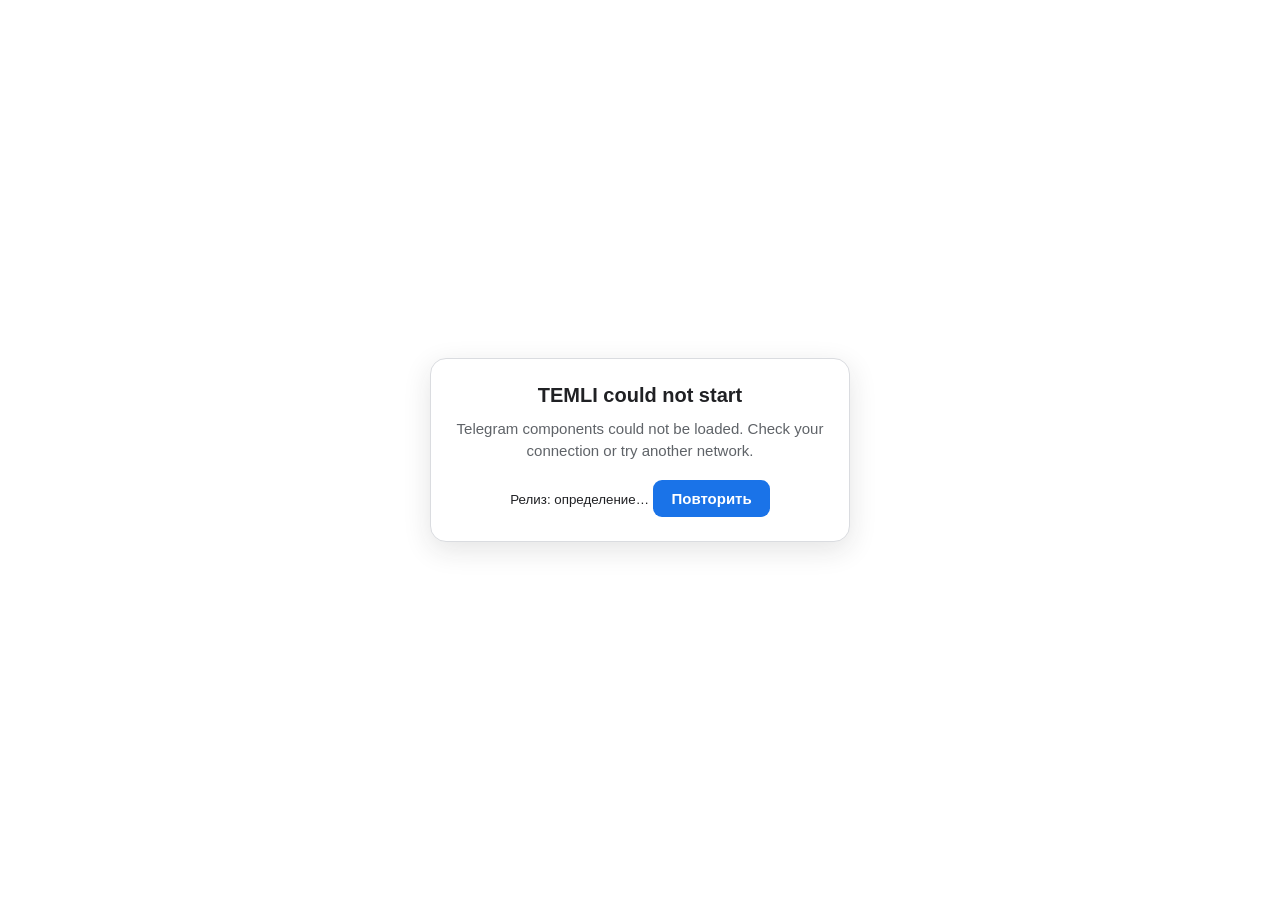
==== commit 38ea6291: "Prepare English-first TEMLI launch pack" ====
--- a/index.html
+++ b/index.html
@@ -1,10 +1,10 @@
 <!DOCTYPE html>
-<html lang="ru">
+<html lang="en">
 <head>
     <meta charset="UTF-8">
     <meta name="viewport" content="width=device-width, initial-scale=1.0, maximum-scale=1.0, user-scalable=no">
     <title>TEMLI — расписание</title>
-    <link rel="stylesheet" href="styles.css?v=20260925-optimistic-actions1">
+    <link rel="stylesheet" href="styles.css?v=20260925-branded-notifications1">
     <link rel="stylesheet" href="ux.css?v=1.0.0">
 </head>
 <body>
@@ -655,6 +655,28 @@
         </div>
     </div>
 
+    <!-- ДОПУСК К ПРОДУКТУ -->
+    <div id="eligibility-overlay" class="hidden" data-i18n-ignore>
+        <div class="modal-content eligibility-modal" role="dialog" aria-modal="true" aria-labelledby="eligibility-title">
+            <h2 id="eligibility-title">Кто может использовать TEMLI</h2>
+            <p id="eligibility-description" class="modal-subtitle">TEMLI сейчас предназначен только для совершеннолетних частных преподавателей.</p>
+            <label class="checkbox-label eligibility-confirmation">
+                <input id="eligibility-adult-tutor" type="checkbox">
+                <span id="eligibility-adult-tutor-label">Мне исполнилось 18 лет, и я работаю как частный преподаватель.</span>
+            </label>
+            <label class="checkbox-label eligibility-confirmation">
+                <input id="eligibility-not-organization" type="checkbox">
+                <span id="eligibility-not-organization-label">Я не создаю аккаунт от имени школы или другой организации.</span>
+            </label>
+            <p id="eligibility-student-note" class="field-hint">Ученики, включая несовершеннолетних, могут получать уведомления через брендированного бота преподавателя. Аккаунт TEMLI ученику не создаётся.</p>
+            <p id="eligibility-error" class="student-bot-invites-status" role="alert"></p>
+            <div class="modal-actions-column">
+                <button id="btn-accept-eligibility" class="primary-btn" type="button" disabled>Продолжить</button>
+                <button id="btn-decline-eligibility" class="secondary-btn" type="button">Закрыть TEMLI</button>
+            </div>
+        </div>
+    </div>
+
     <!-- ПЕРВИЧНАЯ НАСТРОЙКА ПУСТОГО АККАУНТА -->
     <div id="onboarding-overlay" class="hidden">
         <div class="modal-content onboarding-modal">
@@ -770,20 +792,20 @@
                         <label for="interface-language">Язык интерфейса</label>
                         <div id="interface-language-segment" class="language-segment" role="radiogroup" aria-label="Язык интерфейса">
                             <span class="language-segment-glow" aria-hidden="true"></span>
-                            <button class="language-segment-option" type="button" data-language="ru" role="radio" aria-checked="true"><strong>RU</strong><small>Русский</small></button>
-                            <button class="language-segment-option" type="button" data-language="en" role="radio" aria-checked="false"><strong>EN</strong><small>English</small></button>
+                            <button class="language-segment-option" type="button" data-language="en" role="radio" aria-checked="true"><strong>EN</strong><small>English</small></button>
+                            <button class="language-segment-option" type="button" data-language="ru" role="radio" aria-checked="false"><strong>RU</strong><small>Русский</small></button>
                         </div>
                         <select id="interface-language" class="language-native-select" tabindex="-1" aria-hidden="true">
+                            <option value="en">English</option>
                             <option value="ru">Русский</option>
-                            <option value="en">English</option>
                         </select>
                     </div>
                     <div class="form-group compact-setting-field">
                         <label for="interface-currency">Валюта</label>
                         <select id="interface-currency">
-                            <option value="RUB">RUB — ₽</option>
                             <option value="USD">USD — $</option>
                             <option value="EUR">EUR — €</option>
+                            <option value="RUB">RUB — ₽</option>
                             <option value="CNY">CNY — ¥</option>
                             <option value="TRY">TRY — ₺</option>
                         </select>
@@ -817,10 +839,16 @@
                 </div>
                 <div class="settings-mini-title">Дополнительно</div>
                 <div class="student-notification-options" data-i18n-ignore>
-                    <small id="notification-defaults-hint" class="field-hint">Для новых учеников. Существующие настройки не меняются.</small>
+                    <small id="notification-defaults-hint" class="field-hint">Доступно только после подключения брендированного бота преподавателя.</small>
                     <label class="checkbox-label settings-checkbox compact-setting-row"><input type="checkbox" id="default-reminders-enabled"><span id="default-reminders-label">Напоминать ученику о занятии</span></label>
                     <label class="checkbox-label settings-checkbox compact-setting-row"><input type="checkbox" id="default-parent-end"><span id="default-parent-end-label">Родителю об окончании</span></label>
                 </div>
+                <div class="settings-mini-title">Напоминания преподавателю</div>
+                <label class="checkbox-label settings-checkbox compact-setting-row">
+                    <input type="checkbox" id="teacher-block-reminders">
+                    <span>Напоминать перед первым занятием рабочего блока</span>
+                </label>
+                <small class="field-hint">За 30 минут. Следующее напоминание — только после перерыва больше 60 минут.</small>
                 <div class="settings-mini-title">Чеки</div>
                 <label class="checkbox-label settings-checkbox compact-setting-row">
                     <input type="checkbox" id="default-send-receipts" checked>
@@ -840,6 +868,18 @@
                 <button id="btn-export-week-pdf" class="settings-link-row export-link-row" type="button">
                     <span class="settings-link-main"><strong><svg class="thread-icon" aria-hidden="true"><use href="#ti-pdf"></use></svg>Расписание недели</strong><small>Прислать PDF в Telegram</small></span><svg class="thread-icon row-chevron" aria-hidden="true"><use href="#ti-chevron-right"></use></svg>
                 </button>
+                <button id="btn-export-account-data" class="settings-link-row export-link-row" type="button">
+                    <span class="settings-link-main"><strong>Скачать все данные аккаунта</strong><small>ZIP-архив с настройками, учениками, расписанием и оплатами</small></span><svg class="thread-icon row-chevron" aria-hidden="true"><use href="#ti-chevron-right"></use></svg>
+                </button>
+                <div class="settings-mini-title">Конфиденциальность и аккаунт</div>
+                <a class="settings-link-row" href="/privacy" target="_blank" rel="noopener"><span>Уведомление о конфиденциальности</span><svg class="thread-icon row-chevron" aria-hidden="true"><use href="#ti-chevron-right"></use></svg></a>
+                <a class="settings-link-row" href="/terms" target="_blank" rel="noopener"><span>Условия использования</span><svg class="thread-icon row-chevron" aria-hidden="true"><use href="#ti-chevron-right"></use></svg></a>
+                <details class="settings-details student-delete-section">
+                    <summary>Удаление аккаунта</summary>
+                    <small class="field-hint">Запрос требует подтверждения. Сначала скачайте архив своих данных.</small>
+                    <button id="btn-request-account-deletion" class="danger-btn" type="button">Запросить удаление аккаунта</button>
+                    <small id="account-deletion-status" class="field-hint" role="status"></small>
+                </details>
             </div>
             <div class="modal-actions">
                 <button id="btn-save-app-settings" class="primary-btn" type="button">Сохранить</button>
@@ -931,6 +971,6 @@
         </div>
     </div>
 
-    <script src="startup.js?v=20260925-optimistic-actions1"></script>
+    <script src="startup.js?v=20261002-eligibility1"></script>
 </body>
 </html>
--- a/styles.css
+++ b/styles.css
@@ -417,15 +417,18 @@
 @media (max-width: 600px) { .top-notification-preview { display: none; } }
 
 /* Modals */
-#modal-overlay, #add-type-overlay, #move-modal-overlay, #action-menu-overlay, #delete-modal-overlay, #date-picker-overlay, #app-settings-overlay, #receipt-settings-overlay, #help-overlay, #student-card-overlay, #work-center-overlay, #paid-confirm-overlay, #subscription-pay-overlay, #onboarding-overlay, #day-off-warning-overlay {
+#modal-overlay, #add-type-overlay, #move-modal-overlay, #action-menu-overlay, #delete-modal-overlay, #date-picker-overlay, #app-settings-overlay, #receipt-settings-overlay, #help-overlay, #student-card-overlay, #work-center-overlay, #paid-confirm-overlay, #subscription-pay-overlay, #onboarding-overlay, #day-off-warning-overlay, #eligibility-overlay {
     position: fixed; left: 0; right: 0; background: rgba(0, 0, 0, 0.45); z-index: 1000; display: flex; align-items: center; justify-content: center;
 }
-#modal-overlay.hidden, #add-type-overlay.hidden, #move-modal-overlay.hidden, #action-menu-overlay.hidden, #delete-modal-overlay.hidden, #date-picker-overlay.hidden, #app-settings-overlay.hidden, #receipt-settings-overlay.hidden, #help-overlay.hidden, #student-card-overlay.hidden, #work-center-overlay.hidden, #paid-confirm-overlay.hidden, #subscription-pay-overlay.hidden, #onboarding-overlay.hidden, #day-off-warning-overlay.hidden { display: none; }
+#modal-overlay.hidden, #add-type-overlay.hidden, #move-modal-overlay.hidden, #action-menu-overlay.hidden, #delete-modal-overlay.hidden, #date-picker-overlay.hidden, #app-settings-overlay.hidden, #receipt-settings-overlay.hidden, #help-overlay.hidden, #student-card-overlay.hidden, #work-center-overlay.hidden, #paid-confirm-overlay.hidden, #subscription-pay-overlay.hidden, #onboarding-overlay.hidden, #day-off-warning-overlay.hidden, #eligibility-overlay.hidden { display: none; }
 
 .modal-content { background: #ffffff; border-radius: 16px; width: 100%; max-width: 350px; padding: 18px; box-shadow: 0 10px 30px rgba(0,0,0,0.3); display: flex; flex-direction: column; max-height: 100%; min-height: 0; overflow-y: auto; }
 .modal-content > * { flex-shrink: 0; min-width: 0; }
 .text-center { text-align: center; }
 .modal-subtitle { font-size: 13px; color: #5f6368; margin-bottom: 10px; }
+.eligibility-modal { max-width: 420px; gap: 10px; }
+.eligibility-confirmation { align-items: flex-start; padding: 10px; border: 1px solid #dadce0; border-radius: 10px; }
+.eligibility-confirmation input { margin-top: 2px; flex: 0 0 auto; }
 .modal-desc { margin: 10px 0 18px 0; font-size: 14px; color: #5f6368; }
 .modal-header { display: flex; justify-content: space-between; align-items: center; margin-bottom: 12px; }
 .modal-header h2 { font-size: 18px; color: #202124; }
@@ -495,6 +498,8 @@
 }
 .tap-pressed, .tap-accepted { transform: scale(.98); filter: brightness(.96); }
 .tap-accepted { outline: 2px solid rgba(26,115,232,.24); outline-offset: 1px; }
+.notification-unavailable { opacity: .58; }
+.notification-unavailable textarea, .notification-unavailable button { pointer-events: none; }
 .action-menu-btn.paid-btn { color: #2e7d32; border-color: #a5d6a7; }
 .action-menu-btn.delete-btn { color: #d93025; border-color: #f5c6cb; }
 
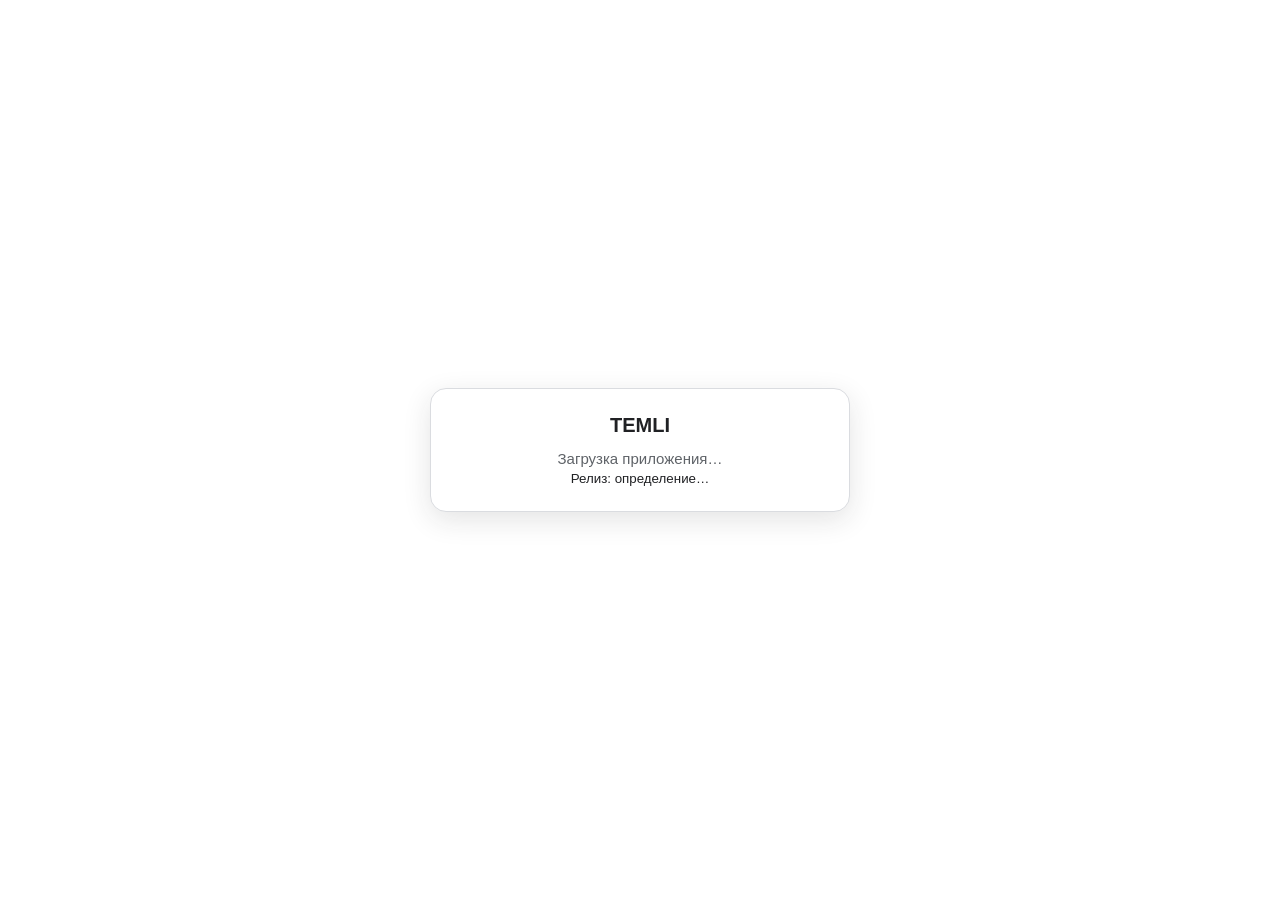
==== commit cd00753a: "Refresh language selector styles" ====
--- a/index.html
+++ b/index.html
@@ -4,7 +4,7 @@
     <meta charset="UTF-8">
     <meta name="viewport" content="width=device-width, initial-scale=1.0, maximum-scale=1.0, user-scalable=no">
     <title>TEMLI — расписание</title>
-    <link rel="stylesheet" href="styles.css?v=20260925-branded-notifications1">
+    <link rel="stylesheet" href="styles.css?v=20261005-language-selector1">
     <link rel="stylesheet" href="ux.css?v=1.0.0">
 </head>
 <body>
--- a/styles.css
+++ b/styles.css
@@ -699,7 +699,7 @@
 .language-native-select { position: absolute !important; width: 1px !important; height: 1px !important; padding: 0 !important; margin: -1px !important; overflow: hidden !important; clip: rect(0, 0, 0, 0) !important; white-space: nowrap !important; border: 0 !important; }
 .language-segment { position: relative; isolation: isolate; display: grid; grid-template-columns: repeat(2, minmax(0, 1fr)); height: 40px; padding: 3px; overflow: hidden; border: 1px solid rgba(127,127,127,.22); border-radius: 12px; background: linear-gradient(180deg, rgba(245,247,250,.96), rgba(235,239,245,.96)); box-shadow: inset 0 1px 0 rgba(255,255,255,.9), 0 1px 2px rgba(32,33,36,.06); }
 .language-segment-glow { position: absolute; z-index: -1; top: 3px; bottom: 3px; left: 3px; width: calc(50% - 3px); border-radius: 9px; background: linear-gradient(145deg, #2f80ed, #1769d2); box-shadow: 0 3px 9px rgba(26,115,232,.28), inset 0 1px 0 rgba(255,255,255,.28); transition: transform .22s cubic-bezier(.2,.8,.2,1); }
-.language-segment[data-active="en"] .language-segment-glow { transform: translateX(100%); }
+.language-segment[data-active="ru"] .language-segment-glow { transform: translateX(100%); }
 .language-segment-option { min-width: 0; padding: 0 5px; border: 0; border-radius: 9px; background: transparent; color: #68707c; cursor: pointer; display: flex; align-items: center; justify-content: center; gap: 5px; font: inherit; transition: color .18s ease, transform .12s ease; }
 .language-segment-option strong { font-size: 12px; letter-spacing: .05em; }
 .language-segment-option small { min-width: 0; overflow: hidden; text-overflow: ellipsis; font-size: 10px; white-space: nowrap; opacity: .82; }
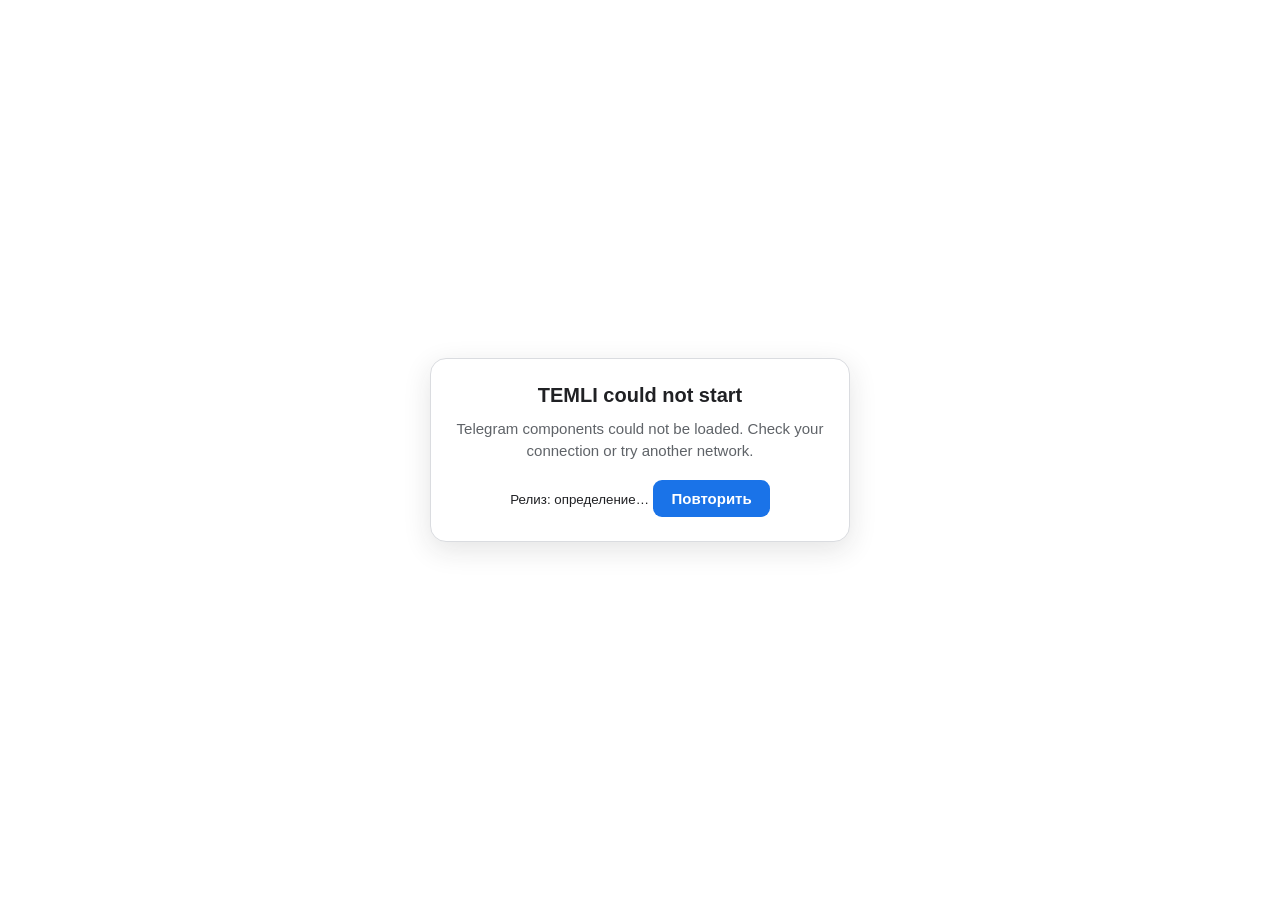
==== commit 31bb4db4: "Use euro as the default currency" ====
--- a/index.html
+++ b/index.html
@@ -803,8 +803,8 @@
                     <div class="form-group compact-setting-field">
                         <label for="interface-currency">Валюта</label>
                         <select id="interface-currency">
+                            <option value="EUR">EUR — €</option>
                             <option value="USD">USD — $</option>
-                            <option value="EUR">EUR — €</option>
                             <option value="RUB">RUB — ₽</option>
                             <option value="CNY">CNY — ¥</option>
                             <option value="TRY">TRY — ₺</option>
@@ -971,6 +971,6 @@
         </div>
     </div>
 
-    <script src="startup.js?v=20261002-eligibility1"></script>
+    <script src="startup.js?v=20261006-euro-default1"></script>
 </body>
 </html>
